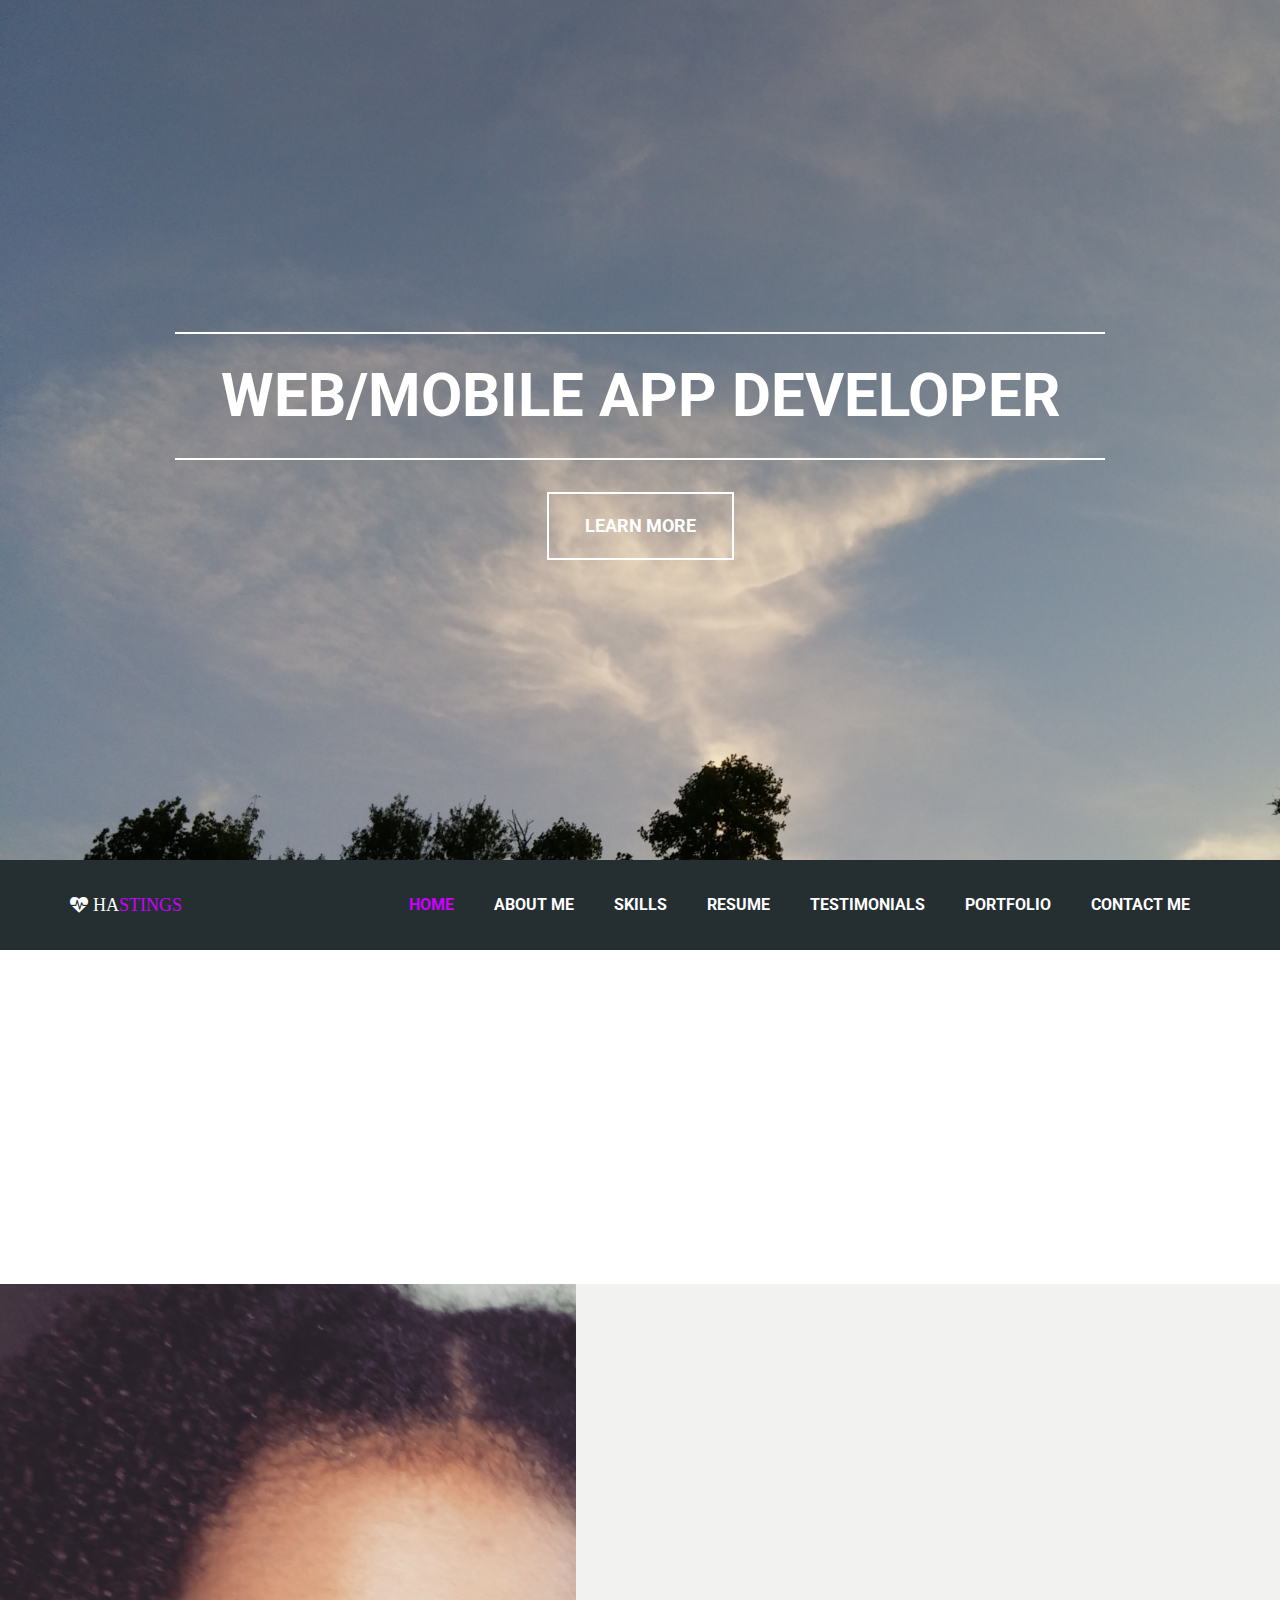
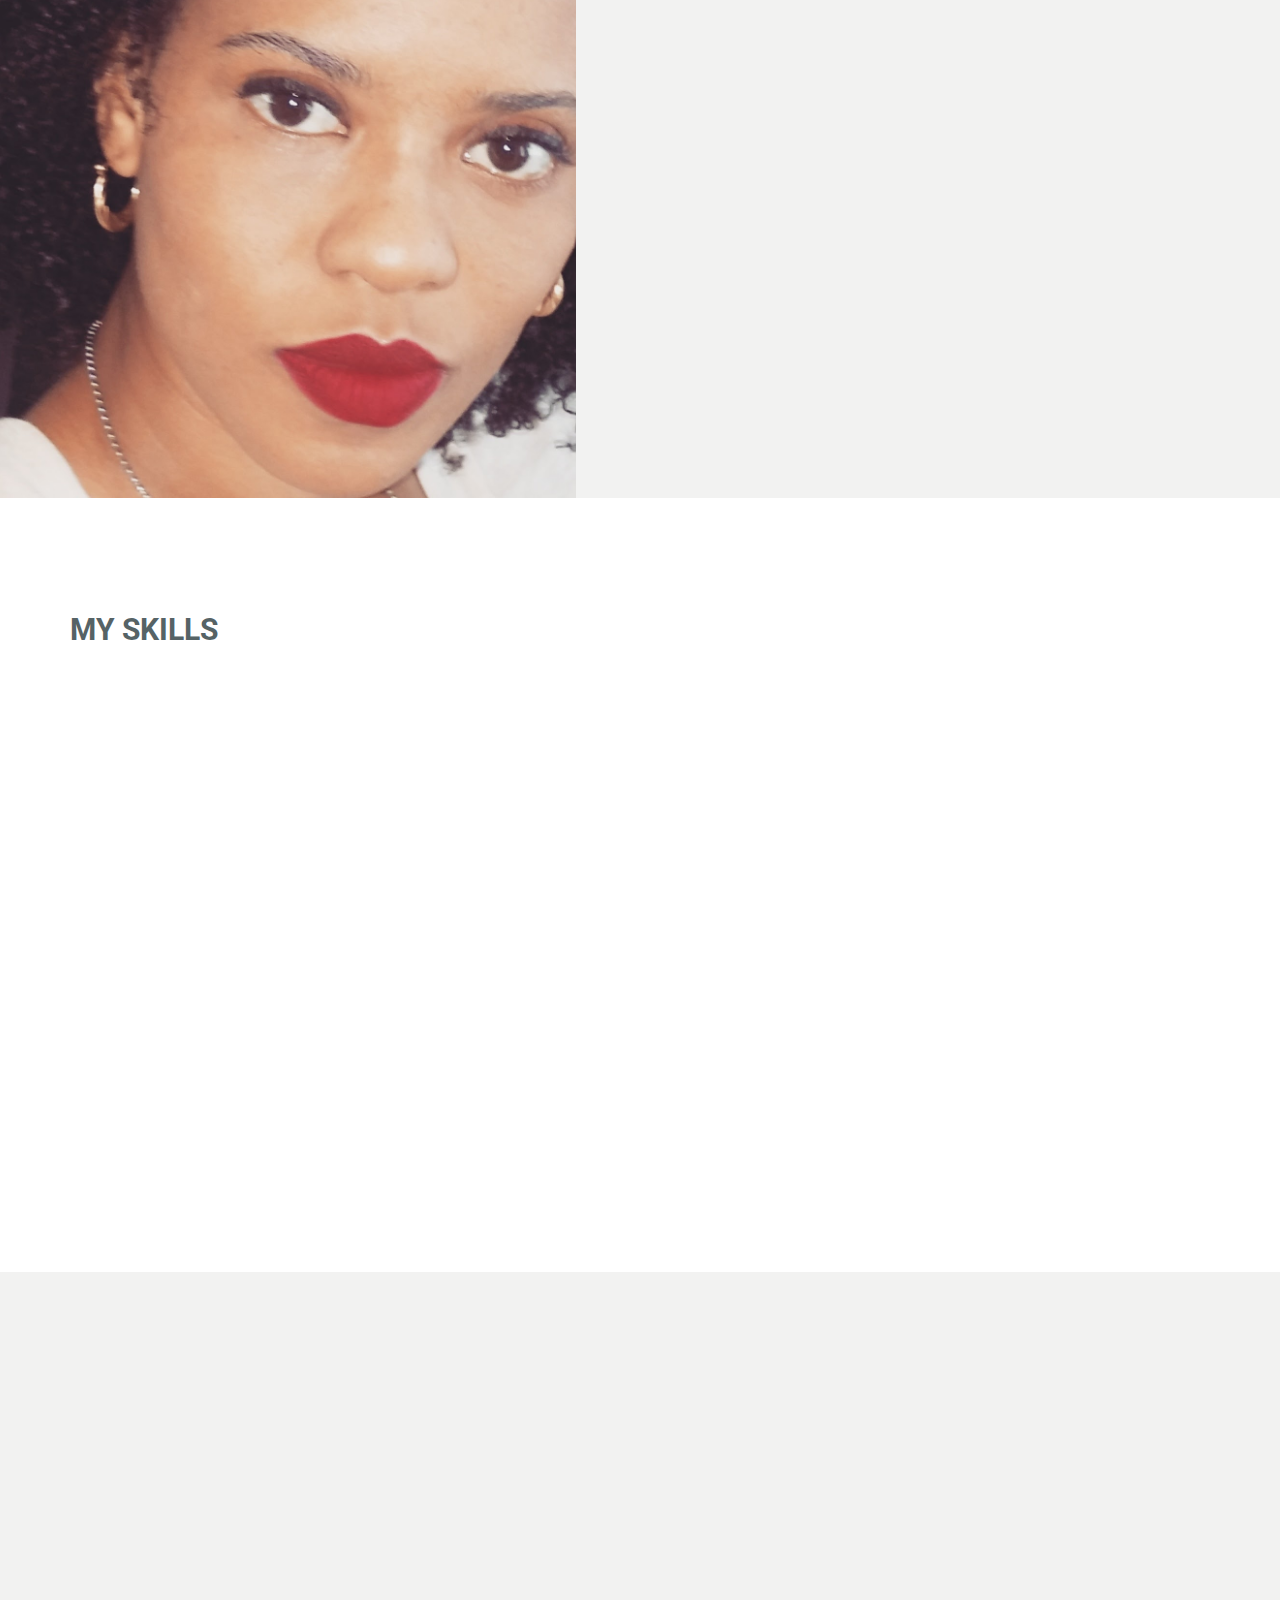
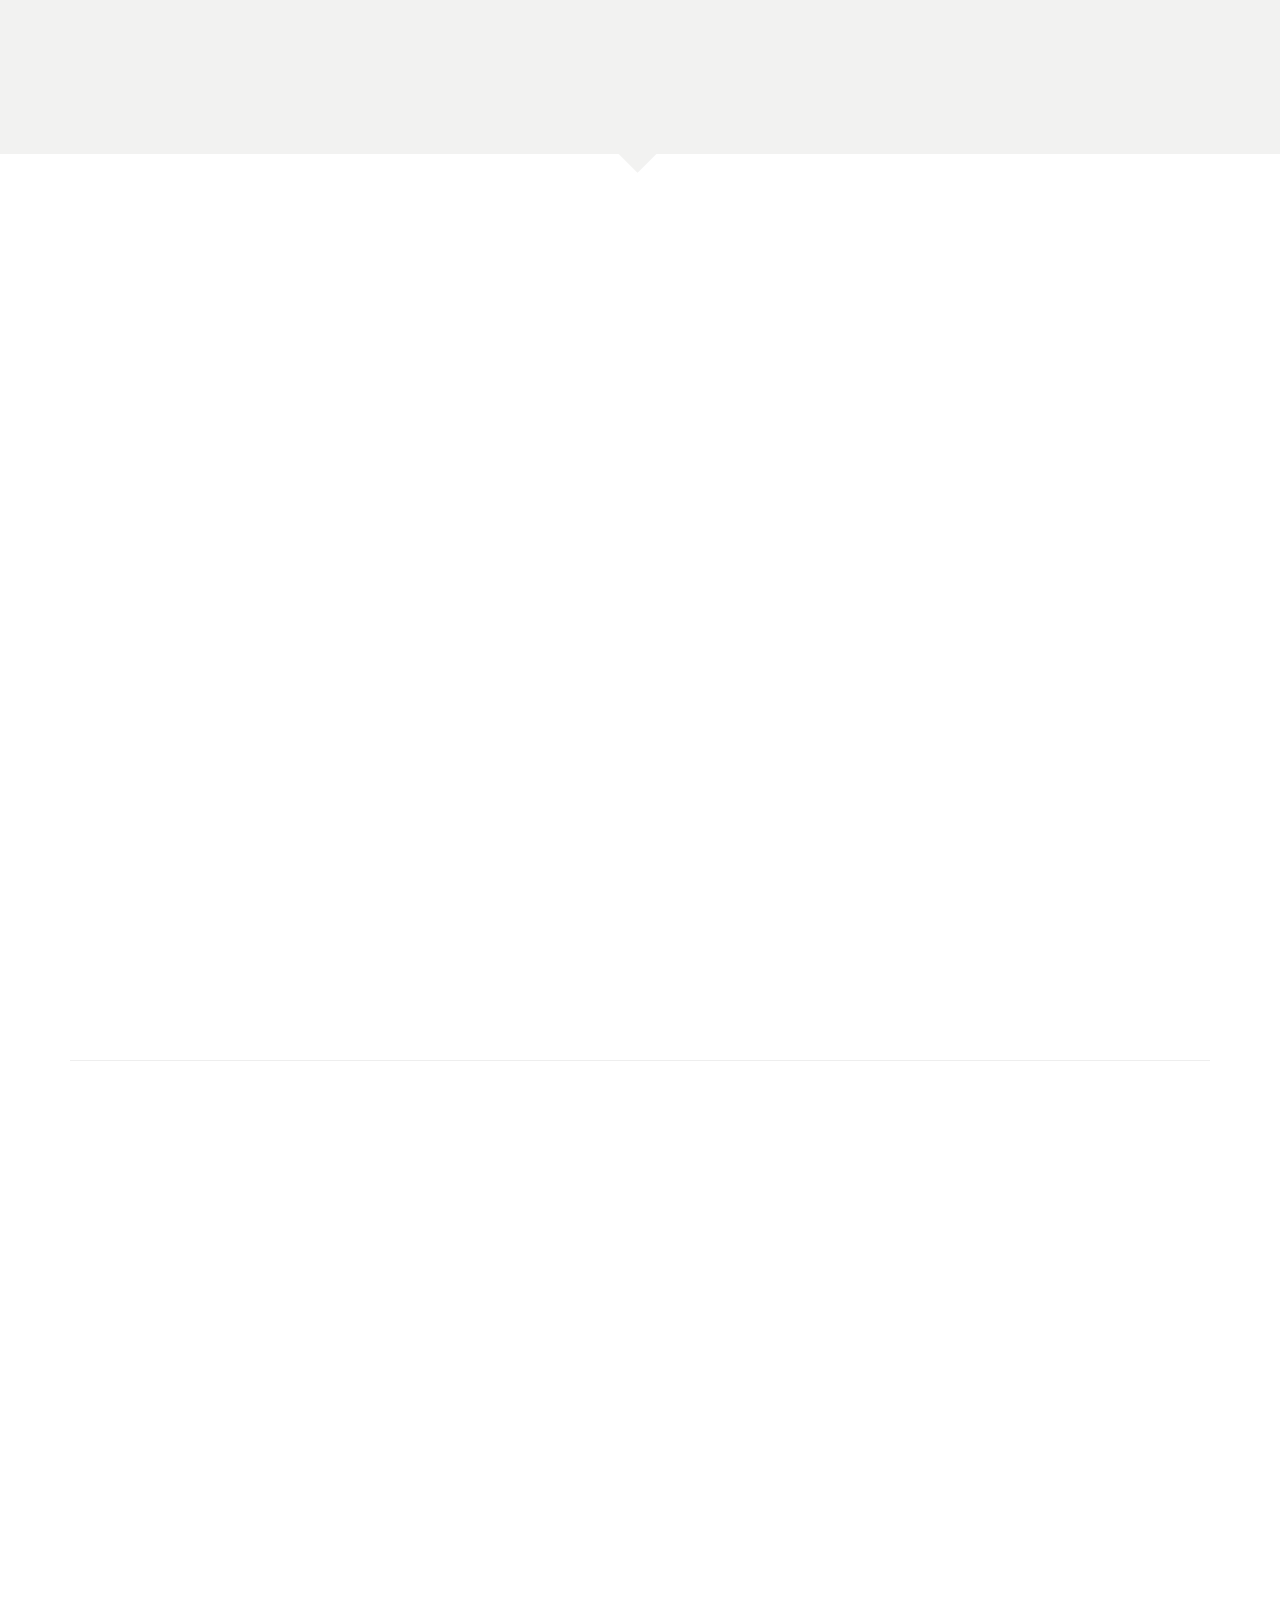
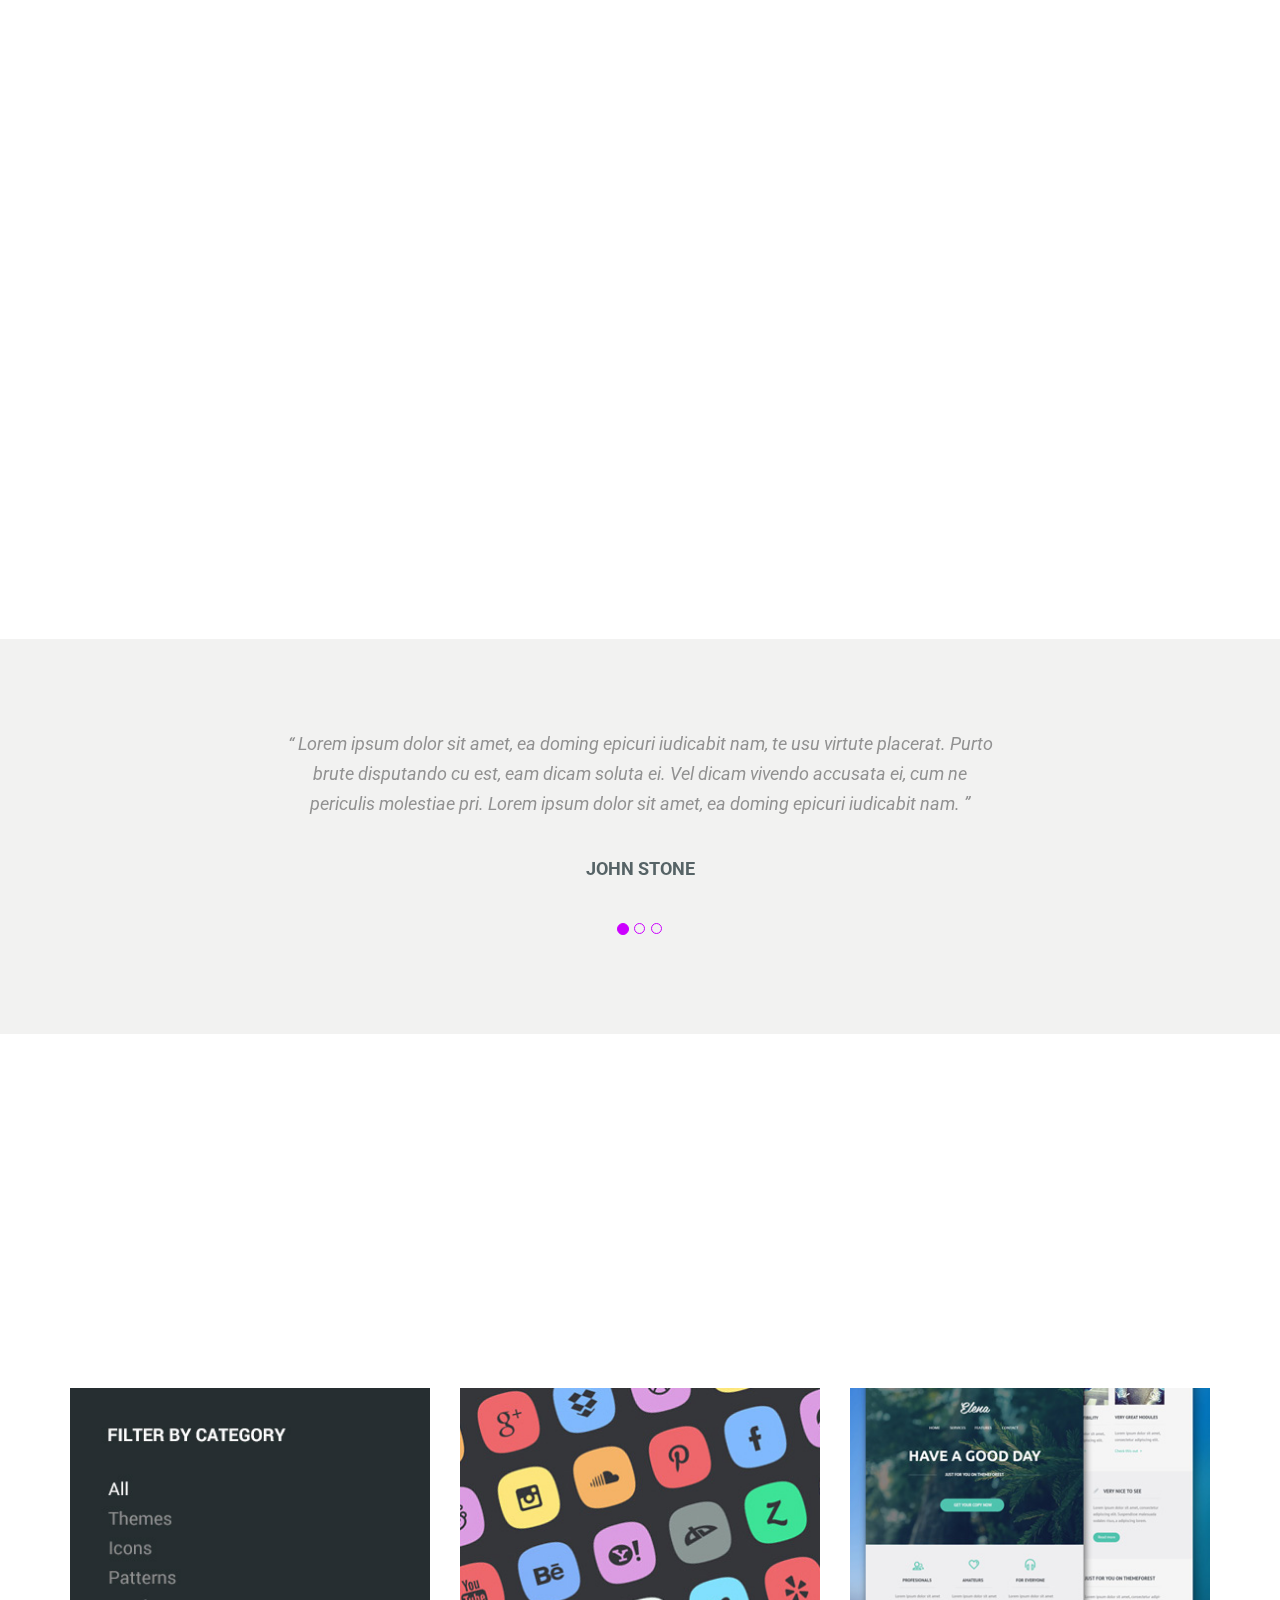
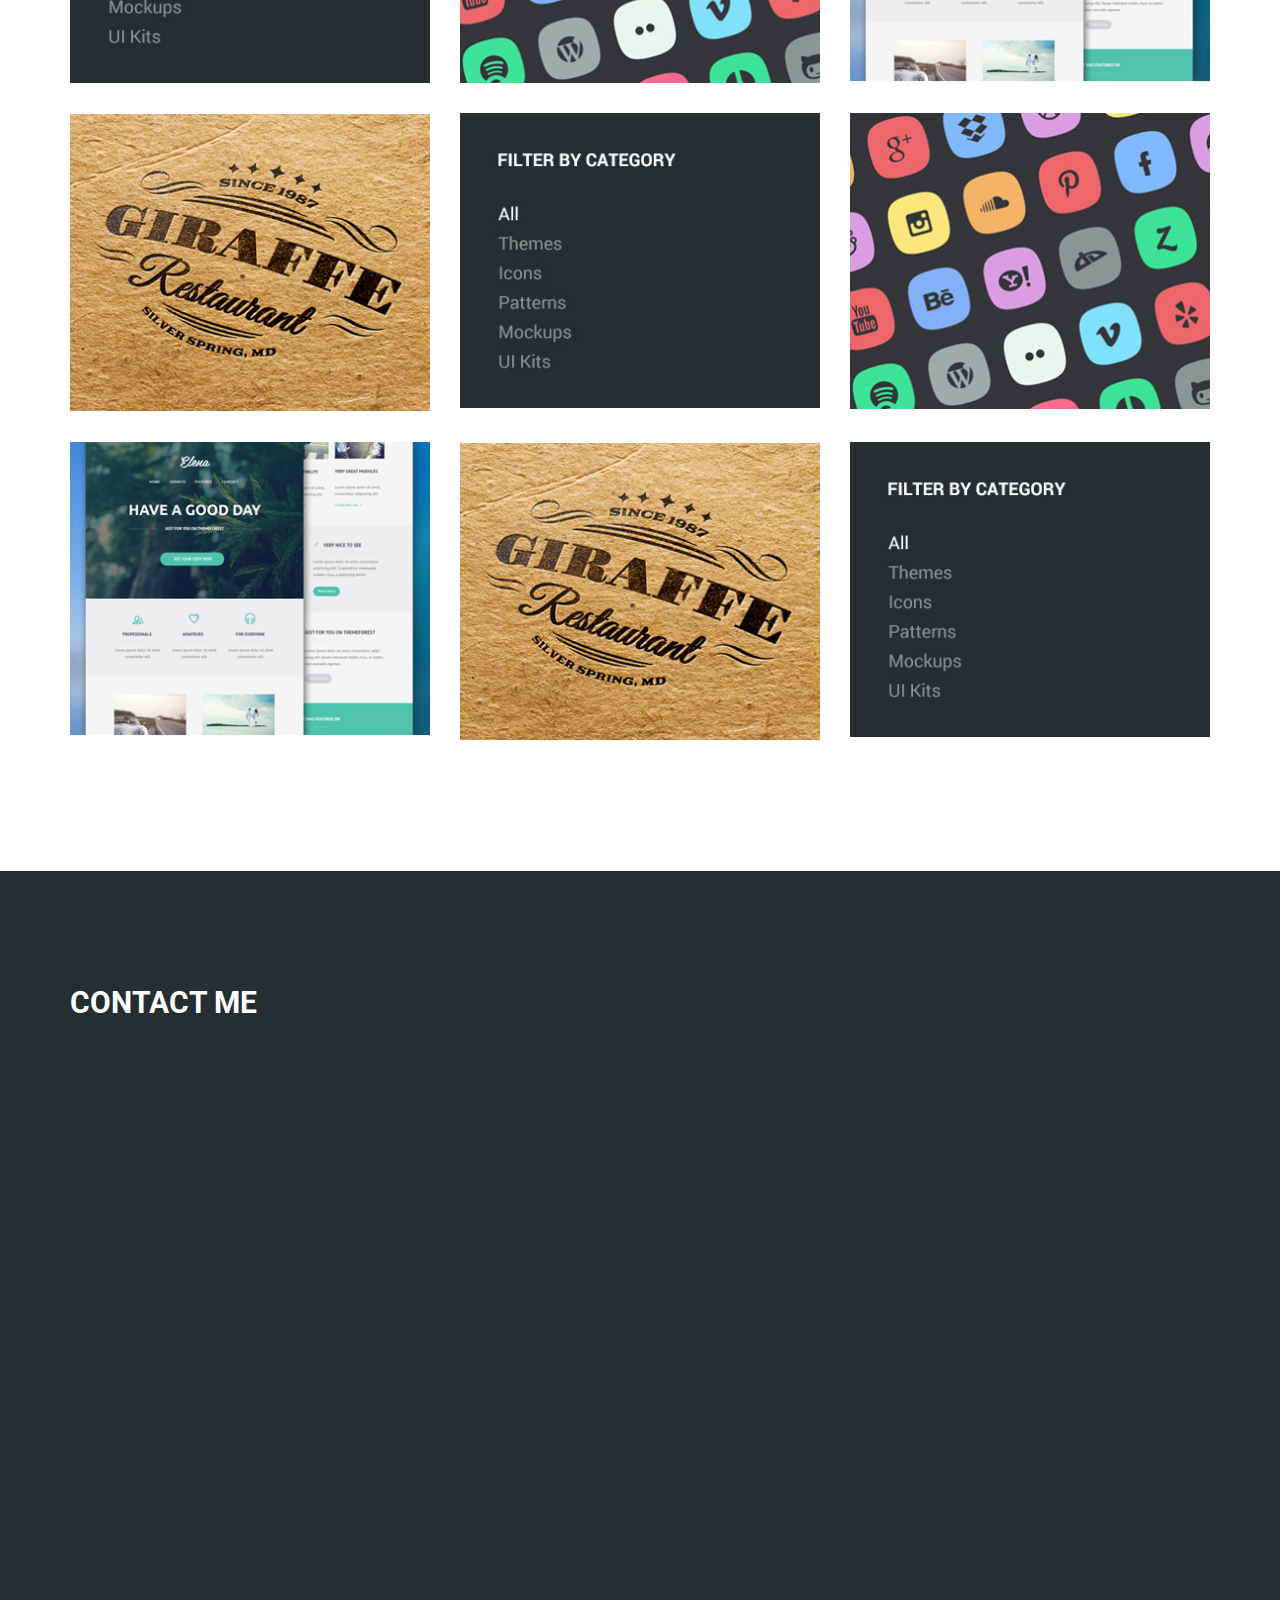
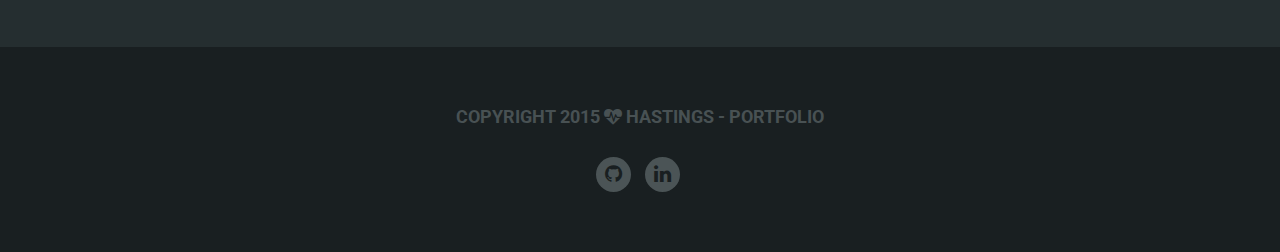
==== index.html @ c8c2007a "adding files" ====
<!DOCTYPE html>
<html lang="en">
  <head>
    <meta charset="utf-8">
    <meta http-equiv="X-UA-Compatible" content="IE=edge">
    
    <title>Focal html5 portfolio Template</title>

    <!-- Mobile Specific Metas
  ================================================== -->
    <meta name="viewport" content="width=device-width, initial-scale=1">

    
    <!-- CSS
  ================================================== -->
    <!-- Bootstrap -->
    <link href="assets/css/bootstrap.min.css" rel="stylesheet">
    <!-- FontAwesome -->
    <link rel="stylesheet" href="css/font-awesome.min.css">
    <!-- Animation -->
    <link rel="stylesheet" href="css/animate.css">
    <!-- Prettyphoto -->
    <link rel="stylesheet" href="css/prettyPhoto.css">
    <!-- Template styles-->
    <link rel="stylesheet" href="css/style.css">
    <!-- Responsive styles-->
    <link rel="stylesheet" href="css/responsive.css">

    <!-- HTML5 shim and Respond.js for IE8 support of HTML5 elements and media queries -->
    <!-- WARNING: Respond.js doesn't work if you view the page via file:// -->
    <!--[if lt IE 9]>
      <script src="https://oss.maxcdn.com/html5shiv/3.7.2/html5shiv.min.js"></script>
      <script src="https://oss.maxcdn.com/respond/1.4.2/respond.min.js"></script>
    <![endif]-->
  </head>
   <body data-spy="scroll" data-target=".main-nav">
    
    <section id="section-banner">
    	<div class="container">
    		<div class="row">
    			<div class="banner-content text-center">
    				<h2 class="title">
	    				<div class="line-top"></div>
	    					Web/Mobile App Developer
						<div class="line-btm"></div>	
    				</h2>

    				<a href="#" class="btn btn-default">Learn More</a>
    			</div>
    		</div>
    	</div>
    </section>

    <!-- section menu start -->

    <section class="section-menu">
    	<div class="navbar navbar-default main-nav" role="navigation" >
    		<div class="container" >
    			<div class="navbar-header">
    				<button class="navbar-toggle collapsed" data-target="#bs-example-navbar-collapse-1" data-toggle="collapse">
    					<span class="sr-only"></span>
    					<span class="icon-bar"></span>
    					<span class="icon-bar"></span>
    					<span class="icon-bar"></span>
    				</button>
				
					<a href="#" class="navbar-brand"> <i class="fa fa-heartbeat" aria-hidden="true"> Ha<span>stings</span></i></a>
    			</div>  <!-- navbar-header end -->
    			<!-- main nav  -->

    			<div class="collapse navbar-collapse navigation" id="bs-example-navbar-collapse-1" role="navigation">
    				<ul class="nav navbar-nav navbar-right">
    					<li class="active"><a href="#section-banner">Home </a></li>
    					<li><a href="#section-profile">About me </a></li>
    					<li><a href="#section-skill">Skills </a></li>
    					<li><a href="#section-resume">Resume </a></li>
    					<li><a href="#section-testimonial">Testimonials </a></li>
    					<li><a href="#section-portfolio">Portfolio </a></li>
    					<li><a href="#section-contact">Contact me </a></li>
    				</ul>
    			</div><!-- /.navbar-collapse -->
    		</div><!-- /.container-fluid -->
    	</div>
    </section>
    <!-- section menu end -->

	<section id="section-overview" class="section-padding">
		<div class="container">
			<div class="row">
				<div class="col-md-4 col-sm-4 wow fadeInDown" data-wow-delay=".2s">
					<div class="overview-box">
						<h3>Values</h3>
						<p>Lorem ipsum dolor sit amet, ea doming until epicuri iudicabit nam, te usu virtute placerat. Purto brute disputando cu est.</p>
					</div>
				</div> <!-- col-md-4 end -->

				<div class="col-md-4 col-sm-4 wow fadeInDown" data-wow-delay=".4s">
					<div class="overview-box">
						<h3>Goals</h3>
						<p>Lorem ipsum dolor sit amet, ea doming until epicuri iudicabit nam, te usu virtute placerat. Purto brute disputando cu est.</p>
					</div>
				</div> <!-- col-md-4 end -->

				<div class="col-md-4 col-sm-4 wow fadeInDown" data-wow-delay=".6s">
					<div class="overview-box">
						<h3>Hobbies</h3>
						<p>Lorem ipsum dolor sit amet, ea doming until epicuri iudicabit nam, te usu virtute placerat. Purto brute disputando cu est.</p>
					</div>
				</div> <!-- col-md-4 end -->
			</div>
		</div>
	</section>
	<!-- section overview end -->

	<!-- section profile start -->

	<section id="section-profile" class="section-padding">
		<div class="profile-bg visible-md visible-lg"></div>
		<div class="container">
			<div class="row">
				<div class="col-md-7 col-sm-12 pull-right">
					<div class="profile-desc wow fadeInRight">
						<h2 class="heading-title">about me</h2>
						<p>Lorem ipsum dolor sit amet, ea doming epicuri iudicabit nam, te usu virtute placerat. Purto brute disputando cu est, eam dicam soluta ei. Vel dicam vivendo accusata ei, cum ne periculis molestiae pri.<br> <br>Lorem ipsum dolor sit amet, ea doming epicuri iudicabit nam, te usu virtute placerat. Purto brute disputando cu est, eam dicam soluta ei.</p>
					</div>
					<div class="row">
						<div class="service-wrapper">
							<div class="service-inner wow fadeInRight" data-wow-delay=".2s">
								<i class="fa fa-globe"></i>
								<div class="service-box">
									<h3>web design</h3>
									<p>Lorem ipsum dolor sit amet, ea doming epicuri iudicabit nam</p>
								</div>
							</div> <!-- service -inner  -->
							<div class="service-inner wow fadeInRight" data-wow-delay=".5s">
								<i class="fa fa-users"></i>
								<div class="service-box">
									<h3>Online marketing</h3>
									<p>Lorem ipsum dolor sit amet, ea doming epicuri iudicabit nam</p>
								</div>
							</div>  <!-- service -inner  -->
							<div class="service-inner wow fadeInRight" data-wow-delay=".8s">
								<i class="fa fa-pencil"></i>
								<div class="service-box">
									<h3>Graphics design</h3>
									<p>Lorem ipsum dolor sit amet, ea doming epicuri iudicabit nam</p>
								</div>
							</div> <!-- service -inner  -->
							<div class="service-inner wow fadeInRight" data-wow-delay="1.1s">
								<i class="fa fa-globe"></i>
								<div class="service-box">
									<h3>Seo</h3>
									<p>Lorem ipsum dolor sit amet, ea doming epicuri iudicabit nam</p>
								</div>
							</div>  <!-- service -inner  -->
						</div>
					</div><!-- row end -->
				</div>
			</div> <!-- row end -->
		</div><!-- container end -->
	</section>
	<!-- section profile end -->

	<!-- section skill start -->

	<section id="section-skill" class="section-padding">
		<div class="container">
			<div class="row">
				<div class="col-md-12">
					<h2 class="heading-title">My skills</h2>
				</div>
				<div class="col-md-6 col-sm-6 wow fadeInLeft">
					<div class="skill-desc">
						<p>Lorem ipsum dolor sit amet, ea doming epicuri iudicabit nam, te usu virtute placerat. Purto brute disputando cu est, eam dicam soluta ei. Vel dicam vivendo accusata ei, cum ne periculis molestiae pri. 
						<br>
						<br>
						Lorem ipsum dolor sit amet, ea doming epicuri iudicabit nam, te usu virtute placerat. Purto brute disputando cu est.</p>

						<a href="#" class="btn btn-default featured">Contact me</a>
					</div>
				</div>

				<div class="col-md-6 col-sm-6 wow fadeInRight" >
					<div class="skill-box wow fadeInDown" data-wow-delay=".2s">
						<label> javascript/jquery</label>
						<div class="progress">
							<div class="progress-bar" role="progress-bar" aria-valuemin="0" aria-valuenow="60" aria-valuemax="100" style="width: 60%;" >
								60%
							</div>
						</div>
					</div>
					<div class="skill-box wow fadeInDown" data-wow-delay=".4s">
						<label> bootstrap</label>
						<div class="progress">
							<div class="progress-bar" role="progress-bar" aria-valuemin="0" aria-valuenow="80" aria-valuemax="100" style="width: 80%;" >
								80%
							</div>
						</div>
					</div>
					<div class="skill-box wow fadeInDown" data-wow-delay=".6s">
						<label> html /css</label>
						<div class="progress">
							<div class="progress-bar" role="progress-bar" aria-valuemin="0" aria-valuenow="90" aria-valuemax="100" style="width: 90%;" >
								90%
							</div>
						</div>
					</div>
					<div class="skill-box wow fadeInDown" data-wow-delay=".8s">
						<label> php / mysql</label>
						<div class="progress">
							<div class="progress-bar" role="progress-bar" aria-valuemin="0" aria-valuenow="70" aria-valuemax="100" style="width: 70%;" >
								70%
							</div>
						</div>
					</div>
				</div>
			</div>
		</div>
	</section>
	<!-- section skill End -->

	<!-- Resume start -->

	<section id="section-resume" class="section-padding">
		<div class="container">
			<div class="row">
				<div class="col-md-12 text-center wow fadeInUp">
					<h2 class="heading-title">Resume</h2>
					<p>Lorem ipsum dolor sit amet, ea doming epicuri iudicabit nam, te usu virtute placerat. Purto brute disputando cu est, eam dicam soluta ei. Vel dicam vivendo accusata ei, cum ne periculis molestiae pri. </p>

					<a href="C:\Users\LaToya\Desktop\portfolio" target="_blank" class="btn btn-default featured">Download Resume</a>
				</div>
			</div>
		</div>
	</section>

	<section id="resume-details" class="section-padding">
		<div class="container">
			<div class="row">
				<div class="col-md-12 wow fadeInLeft">
					<h2 class="heading-title">My education</h2>
				</div>
				<div class="clearfix"></div>
				<div class="col-md-6 col-sm-6 wow fadeInLeft">
					<div class="resume-inner">
						<p>Lorem ipsum dolor sit amet, ea doming epicuri iudicabit nam, te usu virtute placerat. Purto brute disputando cu est, eam dicam soluta ei. Vel dicam vivendo accusata ei, cum ne periculis molestiae pri. 
						<br>
						<br>
						Lorem ipsum dolor sit amet, ea doming epicuri iudicabit nam, te usu virtute placerat. Purto brute disputando cu est.</p>
					</div>
				</div>

				<div class="col-md-6 col-sm-6">
					<div class="resume-desc">
						<div class="resume-box wow fadeInDown" data-wow-delay=".2s">
							<h3 class="resume-title">Graphics design diploma</h3>
							<p class="resume-sub">Reeves College  /  June 2008 - May 2010</p>
							<div class="result">4.0 Gpa</div>

							<hr>

							<p>Lorem ipsum dolor sit amet, ea doming epicuri iudicabit nam, te usu virtute placerat. Purto brute disputando cu est, eam dicam soluta ei. Vel dicam vivendo accusata ei.</p>
						</div>

						<div class="resume-box wow fadeInDown" data-wow-delay=".6s">
							<h3 class="resume-title">CIT Diploma</h3>
							<p class="resume-sub">Lethbridge College  /  June 2006 - May 2008</p>
							<div class="result">4.0 Gpa</div>

							<hr>

							<p>Lorem ipsum dolor sit amet, ea doming epicuri iudicabit nam, te usu virtute placerat. Purto brute disputando cu est, eam dicam soluta ei. Vel dicam vivendo accusata ei.</p>
						</div>
					</div>
				</div>
			</div><!-- row end -->

			<hr>
			

			<div class="row">
				<div class="col-md-12 wow fadeInLeft">
					<h2 class="heading-title">Work Experience</h2>
				</div>

				<div class="col-md-6 col-sm-6 wow fadeInLeft">
					<div class="resume-inner">
						<p>Lorem ipsum dolor sit amet, ea doming epicuri iudicabit nam, te usu virtute placerat. Purto brute disputando cu est, eam dicam soluta ei. Vel dicam vivendo accusata ei, cum ne periculis molestiae pri. 
						<br>
						<br>
						Lorem ipsum dolor sit amet, ea doming epicuri iudicabit nam, te usu virtute placerat. Purto brute disputando cu est.</p>
					</div>
				</div>

				<div class="col-md-6 col-sm-6">
					<div class="resume-desc">
						<div class="resume-box wow fadeInDown" data-wow-delay=".2s">
							<h3 class="resume-title">Lead WEb Designer</h3>
							<p class="resume-sub">ABC Company, Saskatoon  /  June 2011 - Present</p>
							<div class="year">3 years</div>

							<hr>

							<p>Lorem ipsum dolor sit amet, ea doming epicuri iudicabit nam, te usu virtute placerat. Purto brute disputando cu est, eam dicam soluta ei. Vel dicam vivendo accusata ei.</p>
						</div>
						<div class="resume-box wow fadeInDown" data-wow-delay=".4s">
							<h3 class="resume-title">Junior Designer</h3>
							<p class="resume-sub">XYZ Company, Lethbridge  /  June 2008 - May 2009</p>
							<div class="year">1 years</div>

							<hr>

							<p>Lorem ipsum dolor sit amet, ea doming epicuri iudicabit nam, te usu virtute placerat. Purto brute disputando cu est, eam dicam soluta ei. Vel dicam vivendo accusata ei.</p>
						</div>
						<div class="resume-box last wow fadeInDown" data-wow-delay=".7s">
							<h3 class="resume-title">Web Developer</h3>
							<p class="resume-sub">The Company, Lethbridge  /  June 2007 - May 2008</p>
							<div class="year">1 years</div>

							<hr>

							<p>Lorem ipsum dolor sit amet, ea doming epicuri iudicabit nam, te usu virtute placerat. Purto brute disputando cu est, eam dicam soluta ei. Vel dicam vivendo accusata ei.</p>
						</div>
					</div>
				</div>
			</div><!-- row end -->
		</div>  <!-- container end -->
	</section>
	<!-- Resume end -->

	<!-- section testimonial start -->

	<section id="section-testimonial" class="section-padding">
		<div class="container">
			<div class="row">
				<div class="col-md-12">
					<div class="carousel slide text-center" id="testimonial-carousel">
						 <ol class="carousel-indicators">
						    <li data-target="#testimonial-carousel" data-slide-to="0" class="active"></li>
						    <li data-target="#testimonial-carousel" data-slide-to="1"></li>
						    <li data-target="#testimonial-carousel" data-slide-to="2"></li>
						  </ol>
						<div class="carousel-inner">
							<div class="item active">
								<p>“ Lorem ipsum dolor sit amet, ea doming epicuri iudicabit nam, te usu virtute placerat. Purto brute disputando cu est, eam dicam soluta ei. Vel dicam vivendo accusata ei, cum ne periculis molestiae pri. Lorem ipsum dolor sit amet, ea doming epicuri iudicabit nam. ”</p>

								<h4 class="client-name">John Stone</h4>
							</div>
							<div class="item">
								<p>“ Lorem ipsum dolor sit amet, ea doming epicuri iudicabit nam, te usu virtute placerat. Purto brute disputando cu est, eam dicam soluta ei. Vel dicam vivendo accusata ei, cum ne periculis molestiae pri. Lorem ipsum dolor sit amet, ea doming epicuri iudicabit nam. ”</p>

								<h4 class="client-name">John Stone</h4>
							</div>
							<div class="item ">
								<p>“ Lorem ipsum dolor sit amet, ea doming epicuri iudicabit nam, te usu virtute placerat. Purto brute disputando cu est, eam dicam soluta ei. Vel dicam vivendo accusata ei, cum ne periculis molestiae pri. Lorem ipsum dolor sit amet, ea doming epicuri iudicabit nam. ”</p>

								<h4 class="client-name">John Stone</h4>
							</div>
						</div>
					</div>
				</div>
			</div>
		</div>
	</section>
	<!-- section testimonial end -->

	<!-- section portfolio start -->

	<section id="section-portfolio" class="section-padding">
		<div class="container">
			<div class="row">
				<div class="col-md-12 text-center wow fadeInUp">
					<div class="section-heading">
						<h2 class="heading-title">portfolio</h2>
						<p>Lorem ipsum dolor sit amet, ea doming epicuri iudicabit nam, te usu virtute placerat. Purto brute disputando cu est, eam dicam soluta ei. Vel dicam vivendo accusata ei, cum ne periculis molestiae pri. </p>
					</div>
				</div>
			</div>

			<div class="row">
				<div class="col-md-4 col-sm-4">
					<div class="portfolio-box">
						<img src="images/portfolio/port1.jpg" alt="" class="img-responsive">
						<div class="image-overlay text-center">
							<a href="images/portfolio/port1.jpg" data-rel="prettyPhoto"><i class="fa fa-search"></i></a>
						</div>
					</div>
				</div> <!-- col-md-4 end -->
				<div class="col-md-4 col-sm-4">
					<div class="portfolio-box">
						<img src="images/portfolio/port2.jpg" alt="" class="img-responsive">
						<div class="image-overlay text-center">
							<a href="images/portfolio/port2.jpg" data-rel="prettyPhoto"><i class="fa fa-search"></i></a>
						</div>
					</div>
				</div> <!-- col-md-4 end -->
				<div class="col-md-4 col-sm-4">
					<div class="portfolio-box">
						<img src="images/portfolio/port3.jpg" alt="" class="img-responsive">
						<div class="image-overlay text-center">
							<a href="images/portfolio/port3.jpg" data-rel="prettyPhoto"><i class="fa fa-search"></i></a>
						</div>
					</div>
				</div> <!-- col-md-4 end 3step-->
				<div class="clearfix"></div>
				<div class="col-md-4 col-sm-4">
					<div class="portfolio-box">
						<img src="images/portfolio/port4.jpg" alt="" class="img-responsive">
						<div class="image-overlay text-center">
							<a href="images/portfolio/port4.jpg" data-rel="prettyPhoto"><i class="fa fa-search"></i></a>
						</div>
					</div>
				</div> <!-- col-md-4 end -->
				<div class="col-md-4 col-sm-4">
					<div class="portfolio-box">
						<img src="images/portfolio/port1.jpg" alt="" class="img-responsive">
						<div class="image-overlay text-center">
							<a href="images/portfolio/port1.jpg" data-rel="prettyPhoto"><i class="fa fa-search"></i></a>
						</div>
					</div>
				</div> <!-- col-md-4 end -->
				<div class="col-md-4 col-sm-4">
					<div class="portfolio-box">
						<img src="images/portfolio/port2.jpg" alt="" class="img-responsive">
						<div class="image-overlay text-center">
							<a href="images/portfolio/port2.jpg" data-rel="prettyPhoto"><i class="fa fa-search"></i></a>
						</div>
					</div>
				</div> <!-- col-md-4 end 6 step -->
				<div class="clearfix"></div>

				<div class="col-md-4 col-sm-4">
					<div class="portfolio-box">
						<img src="images/portfolio/port3.jpg" alt="" class="img-responsive">
						<div class="image-overlay text-center">
							<a href="images/portfolio/port3.jpg" data-rel="prettyPhoto"><i class="fa fa-search"></i></a>
						</div>
					</div>
				</div> <!-- col-md-4 end -->
				<div class="col-md-4 col-sm-4">
					<div class="portfolio-box">
						<img src="images/portfolio/port4.jpg" alt="" class="img-responsive">
						<div class="image-overlay text-center">
							<a href="images/portfolio/port4.jpg" data-rel="prettyPhoto"><i class="fa fa-search"></i></a>
						</div>
					</div>
				</div> <!-- col-md-4 end -->
				<div class="col-md-4 col-sm-4">
					<div class="portfolio-box">
						<img src="images/portfolio/port1.jpg" alt="" class="img-responsive">
						<div class="image-overlay text-center">
							<a href="images/portfolio/port1.jpg" data-rel="prettyPhoto"><i class="fa fa-search"></i></a>
						</div>
					</div>
				</div> <!-- col-md-4 end -->
			</div>
		</div>
	</section>
	<!-- section portfolio endt -->

	<!-- section contact start -->

	<section id="section-contact" class="section-padding">
		<div class="container">
			<div class="row">
				<div class="col-md-12">
					<h2 class="heading-title">Contact me</h2>
				</div>
			</div>
			<div class="row">
				<div class="col-md-6 col-sm-6 wow fadeInLeft">
					<div class="contact-left">
						<p>If you have any questions or would like to send me feedback, I'd like to hear from you.</p>
						<br>
						<ul>
							<li><span>Email :</span> <a> latoya.hastings614@yahoo.com</a></li>
							<li><span>Phone :</span> <a> (470) 429-9150 </a></li>
						</ul>
					</div>
				</div>

				<div class="col-md-6 col-sm-6 wow fadeInRight">
					<div class="contact-form">
						<form class="contact-box">
							<div class="form-group">
								<label>Name*</label>
								<input type="text" class="form-control">
							</div>

							<div class="form-group">
								<label>Email address*</label>
								<input type="text" class="form-control">
							</div>

							<div class="form-group">
								<label>Message*</label>
								<input type="text" class="form-control">
							</div>
						</form>

						<div class="row">
							<div class="col-md-12">
								<a href="#" class="btn btn-default">Contact me</a>
							</div>
						</div>
					</div>
				</div>
			</div>
		</div>
	</section>
	<!-- section contact end -->

	<footer id="section-footer">
		<div class="container">
			<div class="row">
				<div class="col-md-12 text-center">
					<h4>Copyright 2015 <i class="fa fa-heartbeat" aria-hidden="true"> </i> Hastings - Portfolio</h4>

					<ul class="socail-link list-inline">
						<li><a href="https://github.com/llrich30032" target="_blank"><i class="fa fa-github" title="GitHub"></i></a></li>
						<li><a href="https://www.linkedin.com/home?trk=nav_responsive_tab_home" target="_blank"><i class="fa fa-linkedin" title="LinkedIn"></i></a></li>
					</ul>
				</div>
			</div>
		</div>
	</footer>

    <!-- jQuery (necessary for Bootstrap's JavaScript plugins) -->
    <script src="https://ajax.googleapis.com/ajax/libs/jquery/1.11.2/jquery.min.js"></script>
    <!-- Include all compiled plugins (below), or include individual files as needed -->
    <!-- initialize jQuery Library -->
    <script type="text/javascript" src="js/jquery.js"></script>
    <!-- Bootstrap jQuery -->
    <script type="text/javascript" src="assets/js/bootstrap.min.js"></script>
    <!-- PrettyPhoto -->
    <script type="text/javascript" src="js/jquery.prettyPhoto.js"></script>
    <!-- Wow Animation -->
    <script type="text/javascript" src="js/wow.min.js"></script>
    <!-- singlepagenav -->
    <script src="js/jquery.singlePageNav.js"></script>
    <!-- Eeasing -->
    <script type="text/javascript" src="js/jquery.easing.1.3.js"></script>
    <!-- Sticky Menu -->
    <script src="js/jquery.sticky.js"></script>
    <script type="text/javascript" src="js/custom.js"></script>
    <!-- Google Map API Key Source -->
    <script src="http://maps.google.com/maps/api/js?sensor=false"></script>
	<script>
		 $(".main-nav").sticky();
	</script>

	<script> 
        new WOW().init();
    
    </script>
  </body>
</html>
---- css/prettyPhoto.css ----
div.pp_default .pp_top,div.pp_default .pp_top .pp_middle,div.pp_default .pp_top .pp_left,div.pp_default .pp_top .pp_right,div.pp_default .pp_bottom,div.pp_default .pp_bottom .pp_left,div.pp_default .pp_bottom .pp_middle,div.pp_default .pp_bottom .pp_right{height:13px}
div.pp_default .pp_top .pp_left{background:url(../images/prettyPhoto/default/sprite.png) -78px -93px no-repeat}
div.pp_default .pp_top .pp_middle{background:url(../images/prettyPhoto/default/sprite_x.png) top left repeat-x}
div.pp_default .pp_top .pp_right{background:url(../images/prettyPhoto/default/sprite.png) -112px -93px no-repeat}
div.pp_default .pp_content .ppt{color:#f8f8f8}
div.pp_default .pp_content_container .pp_left{background:url(../images/prettyPhoto/default/sprite_y.png) -7px 0 repeat-y;padding-left:13px}
div.pp_default .pp_content_container .pp_right{background:url(../images/prettyPhoto/default/sprite_y.png) top right repeat-y;padding-right:13px}
div.pp_default .pp_next:hover{background:url(../images/prettyPhoto/default/sprite_next.png) center right no-repeat;cursor:pointer}
div.pp_default .pp_previous:hover{background:url(../images/prettyPhoto/default/sprite_prev.png) center left no-repeat;cursor:pointer}
div.pp_default .pp_expand{background:url(../images/prettyPhoto/default/sprite.png) 0 -29px no-repeat;cursor:pointer;width:28px;height:28px}
div.pp_default .pp_expand:hover{background:url(../images/prettyPhoto/default/sprite.png) 0 -56px no-repeat;cursor:pointer}
div.pp_default .pp_contract{background:url(../images/prettyPhoto/default/sprite.png) 0 -84px no-repeat;cursor:pointer;width:28px;height:28px}
div.pp_default .pp_contract:hover{background:url(../images/prettyPhoto/default/sprite.png) 0 -113px no-repeat;cursor:pointer}
div.pp_default .pp_close{width:30px;height:30px;background:url(../images/prettyPhoto/default/sprite.png) 2px 1px no-repeat;cursor:pointer}
div.pp_default .pp_gallery ul li a{background:url(../images/prettyPhoto/default/default_thumb.png) center center #f8f8f8;border:1px solid #aaa}
div.pp_default .pp_social{margin-top:7px}
div.pp_default .pp_gallery a.pp_arrow_previous,div.pp_default .pp_gallery a.pp_arrow_next{position:static;left:auto}
div.pp_default .pp_nav .pp_play,div.pp_default .pp_nav .pp_pause{background:url(../images/prettyPhoto/default/sprite.png) -51px 1px no-repeat;height:30px;width:30px}
div.pp_default .pp_nav .pp_pause{background-position:-51px -29px}
div.pp_default a.pp_arrow_previous,div.pp_default a.pp_arrow_next{background:url(../images/prettyPhoto/default/sprite.png) -31px -3px no-repeat;height:20px;width:20px;margin:4px 0 0}
div.pp_default a.pp_arrow_next{left:52px;background-position:-82px -3px}
div.pp_default .pp_content_container .pp_details{margin-top:5px}
div.pp_default .pp_nav{clear:none;height:30px;width:110px;position:relative}
div.pp_default .pp_nav .currentTextHolder{font-family:Georgia;font-style:italic;color:#999;font-size:11px;left:75px;line-height:25px;position:absolute;top:2px;margin:0;padding:0 0 0 10px}
div.pp_default .pp_close:hover,div.pp_default .pp_nav .pp_play:hover,div.pp_default .pp_nav .pp_pause:hover,div.pp_default .pp_arrow_next:hover,div.pp_default .pp_arrow_previous:hover{opacity:0.7}
div.pp_default .pp_description{font-size:11px;font-weight:700;line-height:14px;margin:5px 50px 5px 0}
div.pp_default .pp_bottom .pp_left{background:url(../images/prettyPhoto/default/sprite.png) -78px -127px no-repeat}
div.pp_default .pp_bottom .pp_middle{background:url(../images/prettyPhoto/default/sprite_x.png) bottom left repeat-x}
div.pp_default .pp_bottom .pp_right{background:url(../images/prettyPhoto/default/sprite.png) -112px -127px no-repeat}
div.pp_default .pp_loaderIcon{background:url(../images/prettyPhoto/default/loader.gif) center center no-repeat}
div.light_rounded .pp_top .pp_left{background:url(../images/prettyPhoto/light_rounded/sprite.png) -88px -53px no-repeat}
div.light_rounded .pp_top .pp_right{background:url(../images/prettyPhoto/light_rounded/sprite.png) -110px -53px no-repeat}
div.light_rounded .pp_next:hover{background:url(../images/prettyPhoto/light_rounded/btnNext.png) center right no-repeat;cursor:pointer}
div.light_rounded .pp_previous:hover{background:url(../images/prettyPhoto/light_rounded/btnPrevious.png) center left no-repeat;cursor:pointer}
div.light_rounded .pp_expand{background:url(../images/prettyPhoto/light_rounded/sprite.png) -31px -26px no-repeat;cursor:pointer}
div.light_rounded .pp_expand:hover{background:url(../images/prettyPhoto/light_rounded/sprite.png) -31px -47px no-repeat;cursor:pointer}
div.light_rounded .pp_contract{background:url(../images/prettyPhoto/light_rounded/sprite.png) 0 -26px no-repeat;cursor:pointer}
div.light_rounded .pp_contract:hover{background:url(../images/prettyPhoto/light_rounded/sprite.png) 0 -47px no-repeat;cursor:pointer}
div.light_rounded .pp_close{width:75px;height:22px;background:url(../images/prettyPhoto/light_rounded/sprite.png) -1px -1px no-repeat;cursor:pointer}
div.light_rounded .pp_nav .pp_play{background:url(../images/prettyPhoto/light_rounded/sprite.png) -1px -100px no-repeat;height:15px;width:14px}
div.light_rounded .pp_nav .pp_pause{background:url(../images/prettyPhoto/light_rounded/sprite.png) -24px -100px no-repeat;height:15px;width:14px}
div.light_rounded .pp_arrow_previous{background:url(../images/prettyPhoto/light_rounded/sprite.png) 0 -71px no-repeat}
div.light_rounded .pp_arrow_next{background:url(../images/prettyPhoto/light_rounded/sprite.png) -22px -71px no-repeat}
div.light_rounded .pp_bottom .pp_left{background:url(../images/prettyPhoto/light_rounded/sprite.png) -88px -80px no-repeat}
div.light_rounded .pp_bottom .pp_right{background:url(../images/prettyPhoto/light_rounded/sprite.png) -110px -80px no-repeat}
div.dark_rounded .pp_top .pp_left{background:url(../images/prettyPhoto/dark_rounded/sprite.png) -88px -53px no-repeat}
div.dark_rounded .pp_top .pp_right{background:url(../images/prettyPhoto/dark_rounded/sprite.png) -110px -53px no-repeat}
div.dark_rounded .pp_content_container .pp_left{background:url(../images/prettyPhoto/dark_rounded/contentPattern.png) top left repeat-y}
div.dark_rounded .pp_content_container .pp_right{background:url(../images/prettyPhoto/dark_rounded/contentPattern.png) top right repeat-y}
div.dark_rounded .pp_next:hover{background:url(../images/prettyPhoto/dark_rounded/btnNext.png) center right no-repeat;cursor:pointer}
div.dark_rounded .pp_previous:hover{background:url(../images/prettyPhoto/dark_rounded/btnPrevious.png) center left no-repeat;cursor:pointer}
div.dark_rounded .pp_expand{background:url(../images/prettyPhoto/dark_rounded/sprite.png) -31px -26px no-repeat;cursor:pointer}
div.dark_rounded .pp_expand:hover{background:url(../images/prettyPhoto/dark_rounded/sprite.png) -31px -47px no-repeat;cursor:pointer}
div.dark_rounded .pp_contract{background:url(../images/prettyPhoto/dark_rounded/sprite.png) 0 -26px no-repeat;cursor:pointer}
div.dark_rounded .pp_contract:hover{background:url(../images/prettyPhoto/dark_rounded/sprite.png) 0 -47px no-repeat;cursor:pointer}
div.dark_rounded .pp_close{width:75px;height:22px;background:url(../images/prettyPhoto/dark_rounded/sprite.png) -1px -1px no-repeat;cursor:pointer}
div.dark_rounded .pp_description{margin-right:85px;color:#fff}
div.dark_rounded .pp_nav .pp_play{background:url(../images/prettyPhoto/dark_rounded/sprite.png) -1px -100px no-repeat;height:15px;width:14px}
div.dark_rounded .pp_nav .pp_pause{background:url(../images/prettyPhoto/dark_rounded/sprite.png) -24px -100px no-repeat;height:15px;width:14px}
div.dark_rounded .pp_arrow_previous{background:url(../images/prettyPhoto/dark_rounded/sprite.png) 0 -71px no-repeat}
div.dark_rounded .pp_arrow_next{background:url(../images/prettyPhoto/dark_rounded/sprite.png) -22px -71px no-repeat}
div.dark_rounded .pp_bottom .pp_left{background:url(../images/prettyPhoto/dark_rounded/sprite.png) -88px -80px no-repeat}
div.dark_rounded .pp_bottom .pp_right{background:url(../images/prettyPhoto/dark_rounded/sprite.png) -110px -80px no-repeat}
div.dark_rounded .pp_loaderIcon{background:url(../images/prettyPhoto/dark_rounded/loader.gif) center center no-repeat}
div.dark_square .pp_left,div.dark_square .pp_middle,div.dark_square .pp_right,div.dark_square .pp_content{background:#000}
div.dark_square .pp_description{color:#fff;margin:0 85px 0 0}
div.dark_square .pp_loaderIcon{background:url(../images/prettyPhoto/dark_square/loader.gif) center center no-repeat}
div.dark_square .pp_expand{background:url(../images/prettyPhoto/dark_square/sprite.png) -31px -26px no-repeat;cursor:pointer}
div.dark_square .pp_expand:hover{background:url(../images/prettyPhoto/dark_square/sprite.png) -31px -47px no-repeat;cursor:pointer}
div.dark_square .pp_contract{background:url(../images/prettyPhoto/dark_square/sprite.png) 0 -26px no-repeat;cursor:pointer}
div.dark_square .pp_contract:hover{background:url(../images/prettyPhoto/dark_square/sprite.png) 0 -47px no-repeat;cursor:pointer}
div.dark_square .pp_close{width:75px;height:22px;background:url(../images/prettyPhoto/dark_square/sprite.png) -1px -1px no-repeat;cursor:pointer}
div.dark_square .pp_nav{clear:none}
div.dark_square .pp_nav .pp_play{background:url(../images/prettyPhoto/dark_square/sprite.png) -1px -100px no-repeat;height:15px;width:14px}
div.dark_square .pp_nav .pp_pause{background:url(../images/prettyPhoto/dark_square/sprite.png) -24px -100px no-repeat;height:15px;width:14px}
div.dark_square .pp_arrow_previous{background:url(../images/prettyPhoto/dark_square/sprite.png) 0 -71px no-repeat}
div.dark_square .pp_arrow_next{background:url(../images/prettyPhoto/dark_square/sprite.png) -22px -71px no-repeat}
div.dark_square .pp_next:hover{background:url(../images/prettyPhoto/dark_square/btnNext.png) center right no-repeat;cursor:pointer}
div.dark_square .pp_previous:hover{background:url(../images/prettyPhoto/dark_square/btnPrevious.png) center left no-repeat;cursor:pointer}
div.light_square .pp_expand{background:url(../images/prettyPhoto/light_square/sprite.png) -31px -26px no-repeat;cursor:pointer}
div.light_square .pp_expand:hover{background:url(../images/prettyPhoto/light_square/sprite.png) -31px -47px no-repeat;cursor:pointer}
div.light_square .pp_contract{background:url(../images/prettyPhoto/light_square/sprite.png) 0 -26px no-repeat;cursor:pointer}
div.light_square .pp_contract:hover{background:url(../images/prettyPhoto/light_square/sprite.png) 0 -47px no-repeat;cursor:pointer}
div.light_square .pp_close{width:75px;height:22px;background:url(../images/prettyPhoto/light_square/sprite.png) -1px -1px no-repeat;cursor:pointer}
div.light_square .pp_nav .pp_play{background:url(../images/prettyPhoto/light_square/sprite.png) -1px -100px no-repeat;height:15px;width:14px}
div.light_square .pp_nav .pp_pause{background:url(../images/prettyPhoto/light_square/sprite.png) -24px -100px no-repeat;height:15px;width:14px}
div.light_square .pp_arrow_previous{background:url(../images/prettyPhoto/light_square/sprite.png) 0 -71px no-repeat}
div.light_square .pp_arrow_next{background:url(../images/prettyPhoto/light_square/sprite.png) -22px -71px no-repeat}
div.light_square .pp_next:hover{background:url(../images/prettyPhoto/light_square/btnNext.png) center right no-repeat;cursor:pointer}
div.light_square .pp_previous:hover{background:url(../images/prettyPhoto/light_square/btnPrevious.png) center left no-repeat;cursor:pointer}
div.facebook .pp_top .pp_left{background:url(../images/prettyPhoto/facebook/sprite.png) -88px -53px no-repeat}
div.facebook .pp_top .pp_middle{background:url(../images/prettyPhoto/facebook/contentPatternTop.png) top left repeat-x}
div.facebook .pp_top .pp_right{background:url(../images/prettyPhoto/facebook/sprite.png) -110px -53px no-repeat}
div.facebook .pp_content_container .pp_left{background:url(../images/prettyPhoto/facebook/contentPatternLeft.png) top left repeat-y}
div.facebook .pp_content_container .pp_right{background:url(../images/prettyPhoto/facebook/contentPatternRight.png) top right repeat-y}
div.facebook .pp_expand{background:url(../images/prettyPhoto/facebook/sprite.png) -31px -26px no-repeat;cursor:pointer}
div.facebook .pp_expand:hover{background:url(../images/prettyPhoto/facebook/sprite.png) -31px -47px no-repeat;cursor:pointer}
div.facebook .pp_contract{background:url(../images/prettyPhoto/facebook/sprite.png) 0 -26px no-repeat;cursor:pointer}
div.facebook .pp_contract:hover{background:url(../images/prettyPhoto/facebook/sprite.png) 0 -47px no-repeat;cursor:pointer}
div.facebook .pp_close{width:22px;height:22px;background:url(../images/prettyPhoto/facebook/sprite.png) -1px -1px no-repeat;cursor:pointer}
div.facebook .pp_description{margin:0 37px 0 0}
div.facebook .pp_loaderIcon{background:url(../images/prettyPhoto/facebook/loader.gif) center center no-repeat}
div.facebook .pp_arrow_previous{background:url(../images/prettyPhoto/facebook/sprite.png) 0 -71px no-repeat;height:22px;margin-top:0;width:22px}
div.facebook .pp_arrow_previous.disabled{background-position:0 -96px;cursor:default}
div.facebook .pp_arrow_next{background:url(../images/prettyPhoto/facebook/sprite.png) -32px -71px no-repeat;height:22px;margin-top:0;width:22px}
div.facebook .pp_arrow_next.disabled{background-position:-32px -96px;cursor:default}
div.facebook .pp_nav{margin-top:0}
div.facebook .pp_nav p{font-size:15px;padding:0 3px 0 4px}
div.facebook .pp_nav .pp_play{background:url(../images/prettyPhoto/facebook/sprite.png) -1px -123px no-repeat;height:22px;width:22px}
div.facebook .pp_nav .pp_pause{background:url(../images/prettyPhoto/facebook/sprite.png) -32px -123px no-repeat;height:22px;width:22px}
div.facebook .pp_next:hover{background:url(../images/prettyPhoto/facebook/btnNext.png) center right no-repeat;cursor:pointer}
div.facebook .pp_previous:hover{background:url(../images/prettyPhoto/facebook/btnPrevious.png) center left no-repeat;cursor:pointer}
div.facebook .pp_bottom .pp_left{background:url(../images/prettyPhoto/facebook/sprite.png) -88px -80px no-repeat}
div.facebook .pp_bottom .pp_middle{background:url(../images/prettyPhoto/facebook/contentPatternBottom.png) top left repeat-x}
div.facebook .pp_bottom .pp_right{background:url(../images/prettyPhoto/facebook/sprite.png) -110px -80px no-repeat}
div.pp_pic_holder a:focus{outline:none}
div.pp_overlay{background:#000;display:none;left:0;position:absolute;top:0;width:100%;z-index:9500}
div.pp_pic_holder{display:none;position:absolute;width:100px;z-index:10000}
.pp_content{height:40px;min-width:40px}
* html .pp_content{width:40px}
.pp_content_container{position:relative;text-align:left;width:100%}
.pp_content_container .pp_left{padding-left:20px}
.pp_content_container .pp_right{padding-right:20px}
.pp_content_container .pp_details{float:left;margin:10px 0 2px}
.pp_description{display:none;margin:0}
.pp_social{float:left;margin:0}
.pp_social .facebook{float:left;margin-left:5px;width:55px;overflow:hidden}
.pp_social .twitter{float:left}
.pp_nav{clear:right;float:left;margin:3px 10px 0 0}
.pp_nav p{float:left;white-space:nowrap;margin:2px 4px}
.pp_nav .pp_play,.pp_nav .pp_pause{float:left;margin-right:4px;text-indent:-10000px}
a.pp_arrow_previous,a.pp_arrow_next{display:block;float:left;height:15px;margin-top:3px;overflow:hidden;text-indent:-10000px;width:14px}
.pp_hoverContainer{position:absolute;top:0;width:100%;z-index:2000}
.pp_gallery{display:none;left:50%;margin-top:-50px;position:absolute;z-index:10000}
.pp_gallery div{float:left;overflow:hidden;position:relative}
.pp_gallery ul{float:left;height:35px;position:relative;white-space:nowrap;margin:0 0 0 5px;padding:0}
.pp_gallery ul a{border:1px rgba(0,0,0,0.5) solid;display:block;float:left;height:33px;overflow:hidden}
.pp_gallery ul a img{border:0}
.pp_gallery li{display:block;float:left;margin:0 5px 0 0;padding:0}
.pp_gallery li.default a{background:url(../images/prettyPhoto/facebook/default_thumbnail.gif) 0 0 no-repeat;display:block;height:33px;width:50px}
.pp_gallery .pp_arrow_previous,.pp_gallery .pp_arrow_next{margin-top:7px!important}
a.pp_next{background:url(../images/prettyPhoto/light_rounded/btnNext.png) 10000px 10000px no-repeat;display:block;float:right;height:100%;text-indent:-10000px;width:49%}
a.pp_previous{background:url(../images/prettyPhoto/light_rounded/btnNext.png) 10000px 10000px no-repeat;display:block;float:left;height:100%;text-indent:-10000px;width:49%}
a.pp_expand,a.pp_contract{cursor:pointer;display:none;height:20px;position:absolute;right:30px;text-indent:-10000px;top:10px;width:20px;z-index:20000}
a.pp_close{position:absolute;right:0;top:0;display:block;line-height:22px;text-indent:-10000px}
.pp_loaderIcon{display:block;height:24px;left:50%;position:absolute;top:50%;width:24px;margin:-12px 0 0 -12px}
#pp_full_res{line-height:1!important}
#pp_full_res .pp_inline{text-align:left}
#pp_full_res .pp_inline p{margin:0 0 15px}
div.ppt{color:#fff;display:none;font-size:17px;z-index:9999;margin:0 0 5px 15px}
div.pp_default .pp_content,div.light_rounded .pp_content{background-color:#fff}
div.pp_default #pp_full_res .pp_inline,div.light_rounded .pp_content .ppt,div.light_rounded #pp_full_res .pp_inline,div.light_square .pp_content .ppt,div.light_square #pp_full_res .pp_inline,div.facebook .pp_content .ppt,div.facebook #pp_full_res .pp_inline{color:#000}
div.pp_default .pp_gallery ul li a:hover,div.pp_default .pp_gallery ul li.selected a,.pp_gallery ul a:hover,.pp_gallery li.selected a{border-color:#fff}
div.pp_default .pp_details,div.light_rounded .pp_details,div.dark_rounded .pp_details,div.dark_square .pp_details,div.light_square .pp_details,div.facebook .pp_details{position:relative}
div.light_rounded .pp_top .pp_middle,div.light_rounded .pp_content_container .pp_left,div.light_rounded .pp_content_container .pp_right,div.light_rounded .pp_bottom .pp_middle,div.light_square .pp_left,div.light_square .pp_middle,div.light_square .pp_right,div.light_square .pp_content,div.facebook .pp_content{background:#fff}
div.light_rounded .pp_description,div.light_square .pp_description{margin-right:85px}
div.light_rounded .pp_gallery a.pp_arrow_previous,div.light_rounded .pp_gallery a.pp_arrow_next,div.dark_rounded .pp_gallery a.pp_arrow_previous,div.dark_rounded .pp_gallery a.pp_arrow_next,div.dark_square .pp_gallery a.pp_arrow_previous,div.dark_square .pp_gallery a.pp_arrow_next,div.light_square .pp_gallery a.pp_arrow_previous,div.light_square .pp_gallery a.pp_arrow_next{margin-top:12px!important}
div.light_rounded .pp_arrow_previous.disabled,div.dark_rounded .pp_arrow_previous.disabled,div.dark_square .pp_arrow_previous.disabled,div.light_square .pp_arrow_previous.disabled{background-position:0 -87px;cursor:default}
div.light_rounded .pp_arrow_next.disabled,div.dark_rounded .pp_arrow_next.disabled,div.dark_square .pp_arrow_next.disabled,div.light_square .pp_arrow_next.disabled{background-position:-22px -87px;cursor:default}
div.light_rounded .pp_loaderIcon,div.light_square .pp_loaderIcon{background:url(../images/prettyPhoto/light_rounded/loader.gif) center center no-repeat}
div.dark_rounded .pp_top .pp_middle,div.dark_rounded .pp_content,div.dark_rounded .pp_bottom .pp_middle{background:url(../images/prettyPhoto/dark_rounded/contentPattern.png) top left repeat}
div.dark_rounded .currentTextHolder,div.dark_square .currentTextHolder{color:#c4c4c4}
div.dark_rounded #pp_full_res .pp_inline,div.dark_square #pp_full_res .pp_inline{color:#fff}
.pp_top,.pp_bottom{height:20px;position:relative}
* html .pp_top,* html .pp_bottom{padding:0 20px}
.pp_top .pp_left,.pp_bottom .pp_left{height:20px;left:0;position:absolute;width:20px}
.pp_top .pp_middle,.pp_bottom .pp_middle{height:20px;left:20px;position:absolute;right:20px}
* html .pp_top .pp_middle,* html .pp_bottom .pp_middle{left:0;position:static}
.pp_top .pp_right,.pp_bottom .pp_right{height:20px;left:auto;position:absolute;right:0;top:0;width:20px}
.pp_fade,.pp_gallery li.default a img{display:none}
---- css/style.css ----
/*
	Template Name: 
	Author: Themeturn
	Author URI: http://themeforest.net/user/ThemeTurn
	Description: 
	Version: 1.0
*/

/* Table of Content
==================================================
1.	Global Styles
2. 	Typography
3.	Common styles
4.	Header area
5.	Slideshow
6.	Intro area
7.	Services
8.	Practice area
9.	Content
10.	Facts
11.	Content bottom
12.	Clients
13. Footer
14.	Copyright
15.	Home 2
16.	Banner area
17.	Testimonials Page
18.	Attorneys
19.	Our Firm
20.	Action
21.	News Listing
22.	Sidebar
23.	Contact page
24.	Features
25.	Style Switcher (you can delete the css)

*/


@import url(http://fonts.googleapis.com/css?family=Droid+Serif:400,700);

@import url(http://fonts.googleapis.com/css?family=Source+Sans+Pro:400,600,700);
@import url(http://fonts.googleapis.com/css?family=Roboto:400,300,500,700,400italic,500italic);



@font-face {
	font-family: 'ElegantIcons';
	src:url('fonts/ElegantIcons.eot');
	src:url('fonts/ElegantIcons.eot?#iefix') format('embedded-opentype'),
		url('fonts/ElegantIcons.woff') format('woff'),
		url('fonts/ElegantIcons.ttf') format('truetype'),
		url('fonts/ElegantIcons.svg#ElegantIcons') format('svg');
	font-weight: normal;
	font-style: normal;
}

@font-face {
	font-family: 'MyriadPro-Regular';
	src: url('fonts/MyriadPro-Regular.eot?') format('eot'), 
	     url('fonts/MyriadPro-Regular.otf')  format('opentype'),
	     url('fonts/MyriadPro-Regular.woff') format('woff'), 
	     url('fonts/MyriadPro-Regular.ttf')  format('truetype'),
	     url('fonts/MyriadPro-Regular.svg#MyriadPro-Regular') format('svg');
}

/* Global styles
================================================== */

html{
	overflow-x: hidden !important;
	width: 100%;
	height: 100%;
	position: relative;
	-webkit-font-smoothing: antialiased;
	text-rendering: optimizeLegibility;
}

body{
	border: 0;
	margin: 0;
	padding: 0;
	color: #333333;
	font-size: 14px;
	background: #fff;
}


a:link,
a:visited{
    text-decoration: none;
}


a:hover{
	text-decoration: none;
	color: #2ecc71;
	cursor: pointer;
}


section{
	position: relative;
}

.no-padding{
	padding: 0;
}

.gap-80 {
	clear: both;
	height: 80px;
}

.gap-40 {
	clear: both;
	height: 40px;
}

.gap-30 {
	clear: both;
	height: 30px;
}
.gap-20 {
	clear: both;
	height: 20px;
}

a:focus{
	outline: 0;
}
a{
	color: #444;
}

a.read-more:hover{
	color: #2ecc71;
}
ul,li{
	list-style: none;
}

/* Typography
================================================== */

body, p{
	/*font-family: 'MyriadPro-Regular', serif;*/
	font-family: 'Roboto', sans-serif;
	font-weight: 400; 
	font-size: 18px;
	line-height: 30px;
}

h1, h2, h3, h4, h5, h6 {
	font-family: 'Roboto', sans-serif;

}

h1{
    font-size: 36px;
    line-height: 48px;
}

h2{
    font-size: 30px;
    line-height: 24px;
    font-weight: 500;
    text-transform: uppercase;
    color: #566366;
}

h3{
    font-size: 22px;
    line-height: 24px;
  	text-transform: uppercase;
  	font-weight: 500;
  	 color: #566366;
}

h4{
    font-size: 18px;
    line-height: 20px;
    font-weight: 700;
}

h5{
    font-size: 14px;
    line-height: 24px;
}



/*Button styles
=============================================*/
.btn-default{
	font-size: 18px;
	line-height: 24px;
	padding: 20px 19px;
	border: 2px solid#fff;
	text-transform: uppercase;
	border-radius: 0px;
	font-weight: 700;
	background: transparent;
	color: #fff;
	-webkit-transition: all .4s ease-in 0s;
	-o-transition: all .4s ease-in 0s;
	transition: all .4s ease-in 0s;
}
.btn-default.featured{
	font-size: 18px;
	line-height: 24px;
	padding: 20px 19px;
	border: 2px solid#cc00ff;
	text-transform: uppercase;
	border-radius: 0px;
	font-weight: 700;
	background: transparent;
	color: #cc00ff;
	margin-top: 50px;
	-webkit-transition: all .4s ease-in 0s;
	-o-transition: all .4s ease-in 0s;
	transition: all .4s ease-in 0s;
}
.btn-default:hover{
	background: #fff;
	color: #cc00ff;
	border-color: #fff;
}
.btn-default.featured:hover{
	background: #cc00ff;
	color: #fff;
	border-color:#cc00ff;
}

/*Global styles
==============================================*/
.section-padding{
	padding: 100px 0px;
}
p{
	color: #919191;
}
h2.heading-title{
	margin-bottom: 50px;
	font-weight: 700;
}
.section-heading{
	width: 80%;
	margin: 0 auto;
}

/*=============================================
  Banner styles
================================================*/

#section-banner{
	background: url("../images/banner.jpg") ;
	background-size: cover;
}
.banner-content{
	padding: 300px 0px 300px 0px;
}

h2.title{
	font-size: 60px;
	line-height:60px;
	color: #fff;
	font-weight: 700;
	text-transform: uppercase;
}

.line-top{
	width: 930px;
	color: #fff;
	background: #fff;
	height: 2px;
	margin: 32px auto;
}
.line-btm{
	width: 930px;
	color: #fff;
	background: #fff;
	height: 2px;
	margin: 32px auto;
}
.banner-content a.btn-default {
	padding: 20px 36px!important;
}


/*==================================================
	navbar-menu
=====================================================*/
.section-menu{
	z-index: 9999;
}
.navbar{}
.navbar-default{
	background: #252e30;
	border: 0px;
	border-radius: 0px;
}
.navbar-nav {}
.navbar-nav li{
	/*padding-right: 40px;*/
}
.navbar-default .navbar-nav > li > a{
	text-transform: uppercase;
	font-weight: 700;
	padding: 30px 20px;
	font-size: 16px;
	font-family: 'Roboto', serif;
	color: #fff;
	line-height: 30px;
}
.navbar-default .navbar-nav > li > a:hover,.navbar-default .navbar-nav > li > a:focus{
	color: #cc00ff;
}
.main-nav{
	width: 100%;
	margin: 0 auto;
}

.navbar-default .navbar-nav > .active > a, .navbar-default .navbar-nav > .active > a:focus, .navbar-default .navbar-nav > .active > a:hover {
    color: #cc00ff;
    background-color: transparent;
}

.navbar-brand img{
	float: left;
	margin-right: 20px;
}
.navbar-brand{
	text-transform: uppercase;
	font-weight: 700;
	color: #fff!important;
	line-height: 40px;
	padding-top: 25px;
}
.navbar-brand span{
	color: #cc00ff;

}


/*==================================================
	section-overview
=====================================================*/

#section-overview{
	padding: 75px 0px 80px;
}
.overview-box{}
.overview-box h3{
	margin-bottom: 35px;
}


/*==================================================
	section-profile
=====================================================*/
#section-skill .btn-default.featured{
	padding: 20px 36px!important;
}
#section-profile{
	background: #f2f2f1;
}

.profile-bg {
    background-color: transparent;
    background: url("../images/profile.jpg");
    position: absolute;
    background-clip: border-box;
    background-attachment: scroll;
    background-origin: padding-box;
    background-repeat: no-repeat;
    left: 0px;
    top: 0px;
    height: 100%;
    z-index: 2;
    background-size: cover;
    background-position: -40px center, 0px center;
    width: 45%;
}
.profile-desc{
	margin-bottom: 70px;
	padding-left: 80px;
}
.profile-desc h2{
}
.service-wrapper{
	padding-left: 80px;
}
.service-inner{
	float: left;
	margin-right: 12px;
	margin-bottom: 20px;
	width: 48%;
}
.service-inner i{
	font-size: 40px;
	color: #cc00ff;
	float: left;
}
.service-box {
	padding: 0px;
	margin-left: 60px;
	margin-top: -15px;
}
.service-box h3{
	text-transform: uppercase;
	margin-bottom: 16px;
	font-size: 20px;
	line-height: 24px;
}
.service-box p{
	font-size: 16px;
	line-height: 30px;
}

/*section-skills
===============================================*/
.skill-box{
	margin-bottom: 40px;
}
.skill-box label{
	text-transform: uppercase;
	margin-bottom: 20px;
	font-weight: 600;
	color: #566366;
}
.progress {
    height: 30px;
    margin-bottom: 20px;
    overflow: hidden;
    background-color: #F2f2f1;
    border-radius: 0px;
    box-shadow: none;
}
.progress-bar {
	box-shadow: none;
	background-color: #cc00ff;
	text-align: right;
	font-weight: 700;
	font-size: 18px;
	padding-right: 10px;
	padding-top: 4px;
}


/*section-resume
==========================================*/

#section-resume{
	background: #f2f2f1;
	position: relative;
}
#section-resume:after{
	position: absolute;
	content:"";
	width: 40px;
	height: 50px;
	-webkit-transform: rotate(-45deg);
	-ms-transform: rotate(-45deg);
	-o-transform: rotate(-45deg);
	transform: rotate(-45deg);
	background: #f2f2f1;
	bottom: -12px;
	left: 48%;
}

.resume-inner{}
.resume-inner{
	width: 95%;
}
.resume-desc{
	margin-top: -12px;
}
.resume-box{
	margin-bottom: 80px;
}
.resume-title{

}
.resume-box.last{
	margin-bottom: 0px;
}
.resume-sub{
	margin:-3px 0px 12px;
}
.result,.year{
	background: #cc00ff;
	color: #fff;
	padding: 9px 12px;
	display: inline-block;
	font-weight: 500;
	margin-bottom: 10px;
}
.result{
	text-transform: uppercase;
}
.year{
	text-transform: capitalize;
}




/*Section-testimonial 
==================================================*/
#section-testimonial{
	background: #f2f2f1;
	padding-bottom: 105px;
}
.carousel-indicators li {
    display: inline-block;
    width: 11px;
    height: 11px;
}
.carousel-indicators {
    bottom: -25px;
}
.carousel-indicators .active {
    background-color: #cc00ff;
}
.carousel-indicators li {
    border-color: #cc00ff;
}


#testimonial-carousel{
	width: 63%;
	margin: 0 auto;
	margin-top: -10px;
}
#testimonial-carousel p{
	color: #919191;
	font-style: italic;
	margin-bottom: 40px;
}

.client-name{
	color: #566366;
	text-transform: uppercase;
	margin-bottom: 50px;
}


/*====================================================
	section-portfolio
====================================================*/
#section-portfolio
.section-heading{
	margin-bottom: 100px;
}
.portfolio-box{
	position: relative;
	margin-bottom: 30px;
	-webkit-transition: all .4s linear 0s;
	-o-transition: all .4s linear 0s;
	transition: all .4s linear 0s;
}
.image-overlay{
	position: absolute;
	text-align: center;
	width: 100%;
	height: 100%;
	background: rgba(204, 0, 255, .7);
	top: 0px;
	opacity:0;
	-webkit-transition: all .3s linear 0s;
	-o-transition: all .3s linear 0s;
	transition: all .3s linear 0s;
}
.image-overlay a i{
	font-size: 50px;
	color: #fff;
	margin-top: 120px;
}
.portfolio-box:hover .image-overlay{
	opacity: 1;
}


/*SECTION contact
=================================================*/

#section-contact{
	background: #252e30;
}
#section-contact .heading-title{
	color: #fff;
}
.contact-left{
	padding-top: 30px;
}
.contact-left p{
	color: #919191;
	font-size: 18px;
	line-height: 30px;
}

.contact-left h2{
	color: #fff;
}
.location{
	margin: 45px 0px;
}
.contact-left ul{
	margin-left: -40px;
}
.contact-left ul li a{
	color: #919191;
	margin-left: 40px;
}
.contact-left ul li span{
	color: #fff;
	
}

.contact-box{
	margin-bottom: 40px;
}
.contact-box .form-group{
	margin-bottom: 39px;
}
.contact-box label{
	color: #fff;
	margin-bottom: 20px;
	font-size: 18px;
	
}

.contact-box .form-control{
	height: 50px;
	border-radius: 0px;
	background: #4b5456;
	border: 0px;
}
.contact-form .btn-default{
	
	background: #191f21;
	border: 0px;
}
.form-control{
	color: white;
}


/*==========================================================
	section Footer
	============================================================*/

	#section-footer{
		background: #191f21;
		padding: 50px 0px;
	}
	#section-footer h4{
		color: #485153;
		text-transform: uppercase;
		margin-bottom: 30px;
	}

.socail-link{}
.socail-link a i{
	background: #4b5456;
	width: 35px;
	height: 35px;
	border-radius: 100%;
	color: #191f21;
	font-size: 20px;
	line-height: 35px;
}
.socail-link a:hover i{
	color: #fff;
}
---- css/responsive.css ----
/* Responsive styles
================================================== */

/* Large Devices, Wide Screens */
@media (min-width : 1200px) {
}


/* Medium Devices, Desktops */
@media (min-width : 992px) {

}

/* Small Devices, Tablets */
@media (min-width : 768px) and (max-width: 991px) {
	.banner-content {
	    padding: 65px 0px;
	}
	h2.title{
		font-size: 40px;
		line-height:40px;
	}
	.line-top{
		width: 600px;
	}
	.line-btm{
		width: 600px;
	}

	.navbar-brand {
    	padding-top: 10px;
	}
	.navbar-brand img {
	    margin-right: 4px;
	}

	.navbar-default .navbar-nav > li > a {
	    padding: 15px 9px;
    	font-size: 14px;
	}
	.service-inner {
	    width: 48%;
	}

	.image-overlay a i {
	    margin-top: 65px;
	}

}

/* Small Devices Potrait */
@media (max-width : 767px){

	
}

/* Extra Small Devices, Phones */ 
@media (max-width : 479px) {

		

}

/* Custom, iPhone Retina */ 
@media (min-width : 320px) and (max-width: 478px)  {
	.navbar-default .navbar-nav > li > a {
    	padding: 15px 20px;
	}

	.banner-content {
	    padding: 55px 0px;
	}

	.navbar-brand {
	    padding-top: 4px;
	}


	.profile-desc {
   	 padding-left: 10px;
	}
	.service-wrapper {
   	 padding-left: 20px;
	}

	.service-inner {
	    width: 100%;
	}
	.skill-desc{
		margin-bottom: 40px;
	}
	.resume-inner{
		margin-bottom: 40px;
	}

	.image-overlay a i {
	    margin-top: 110px;
	}


}
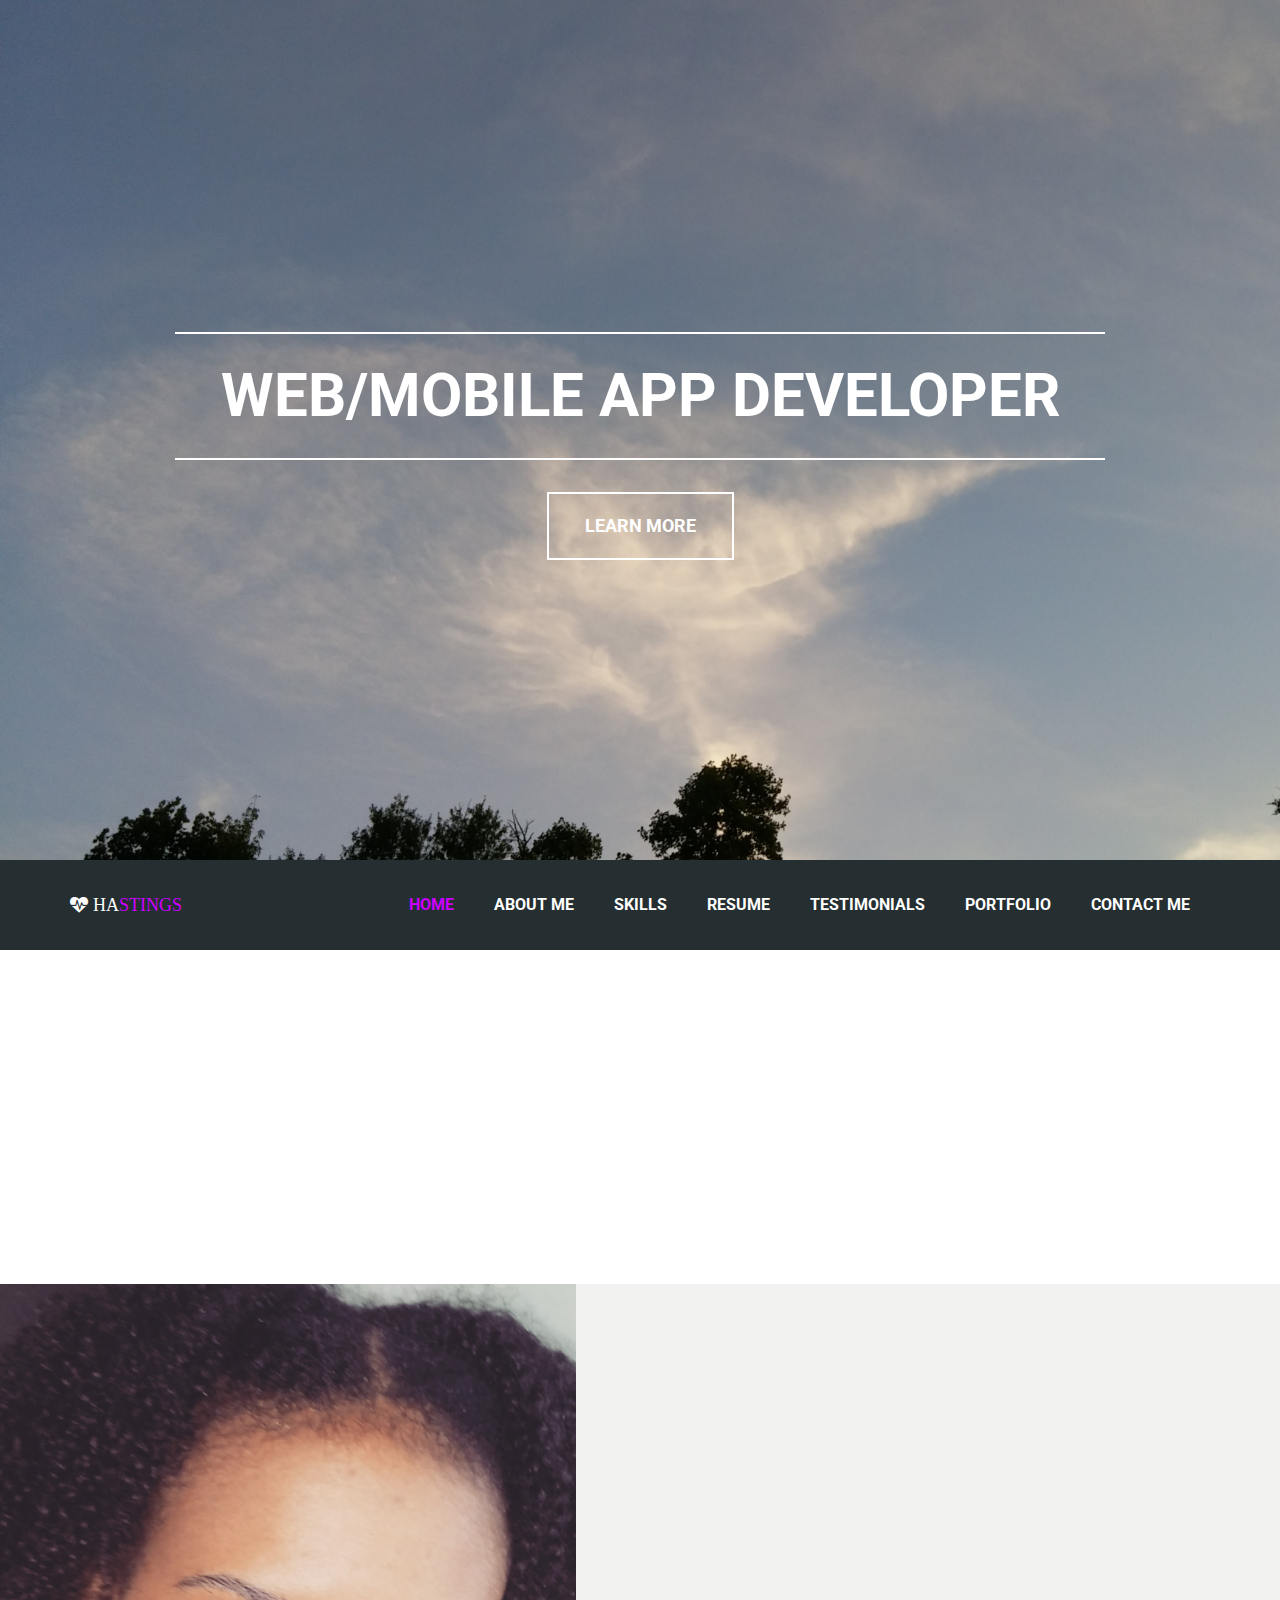
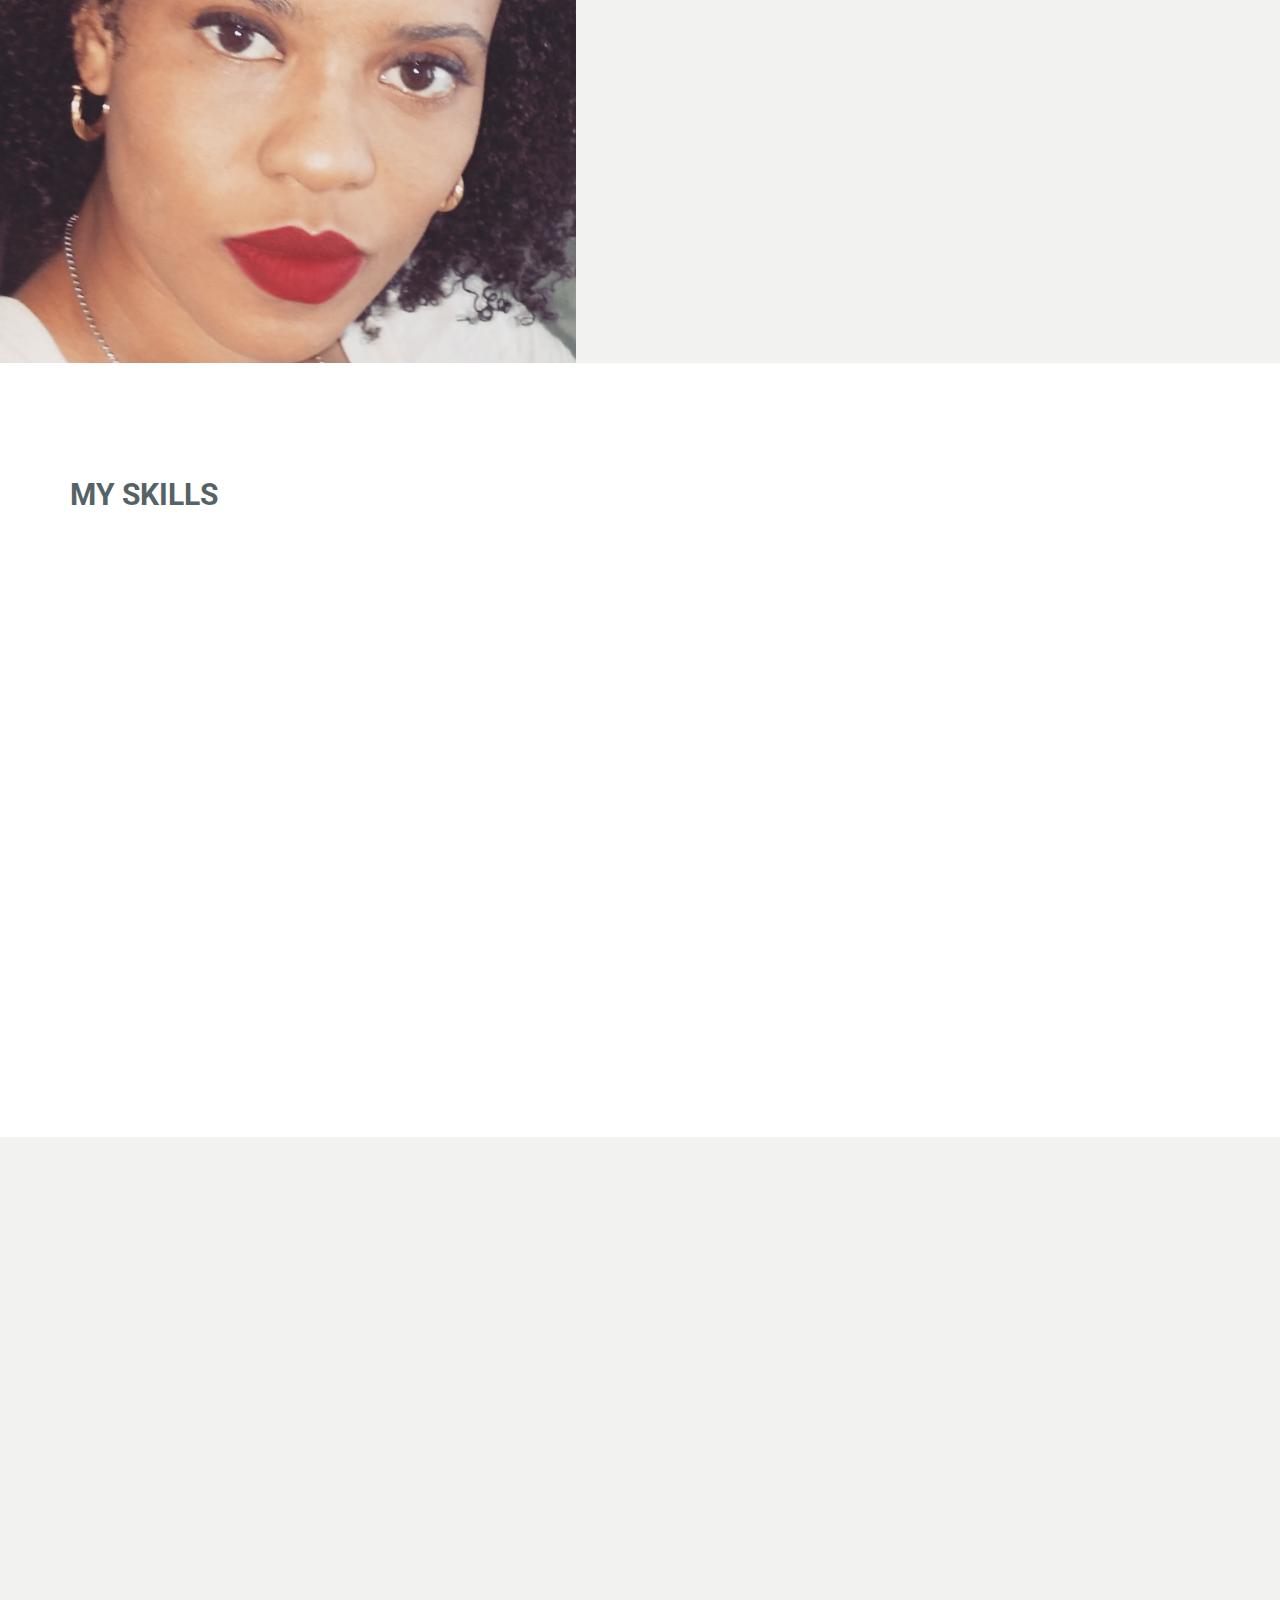
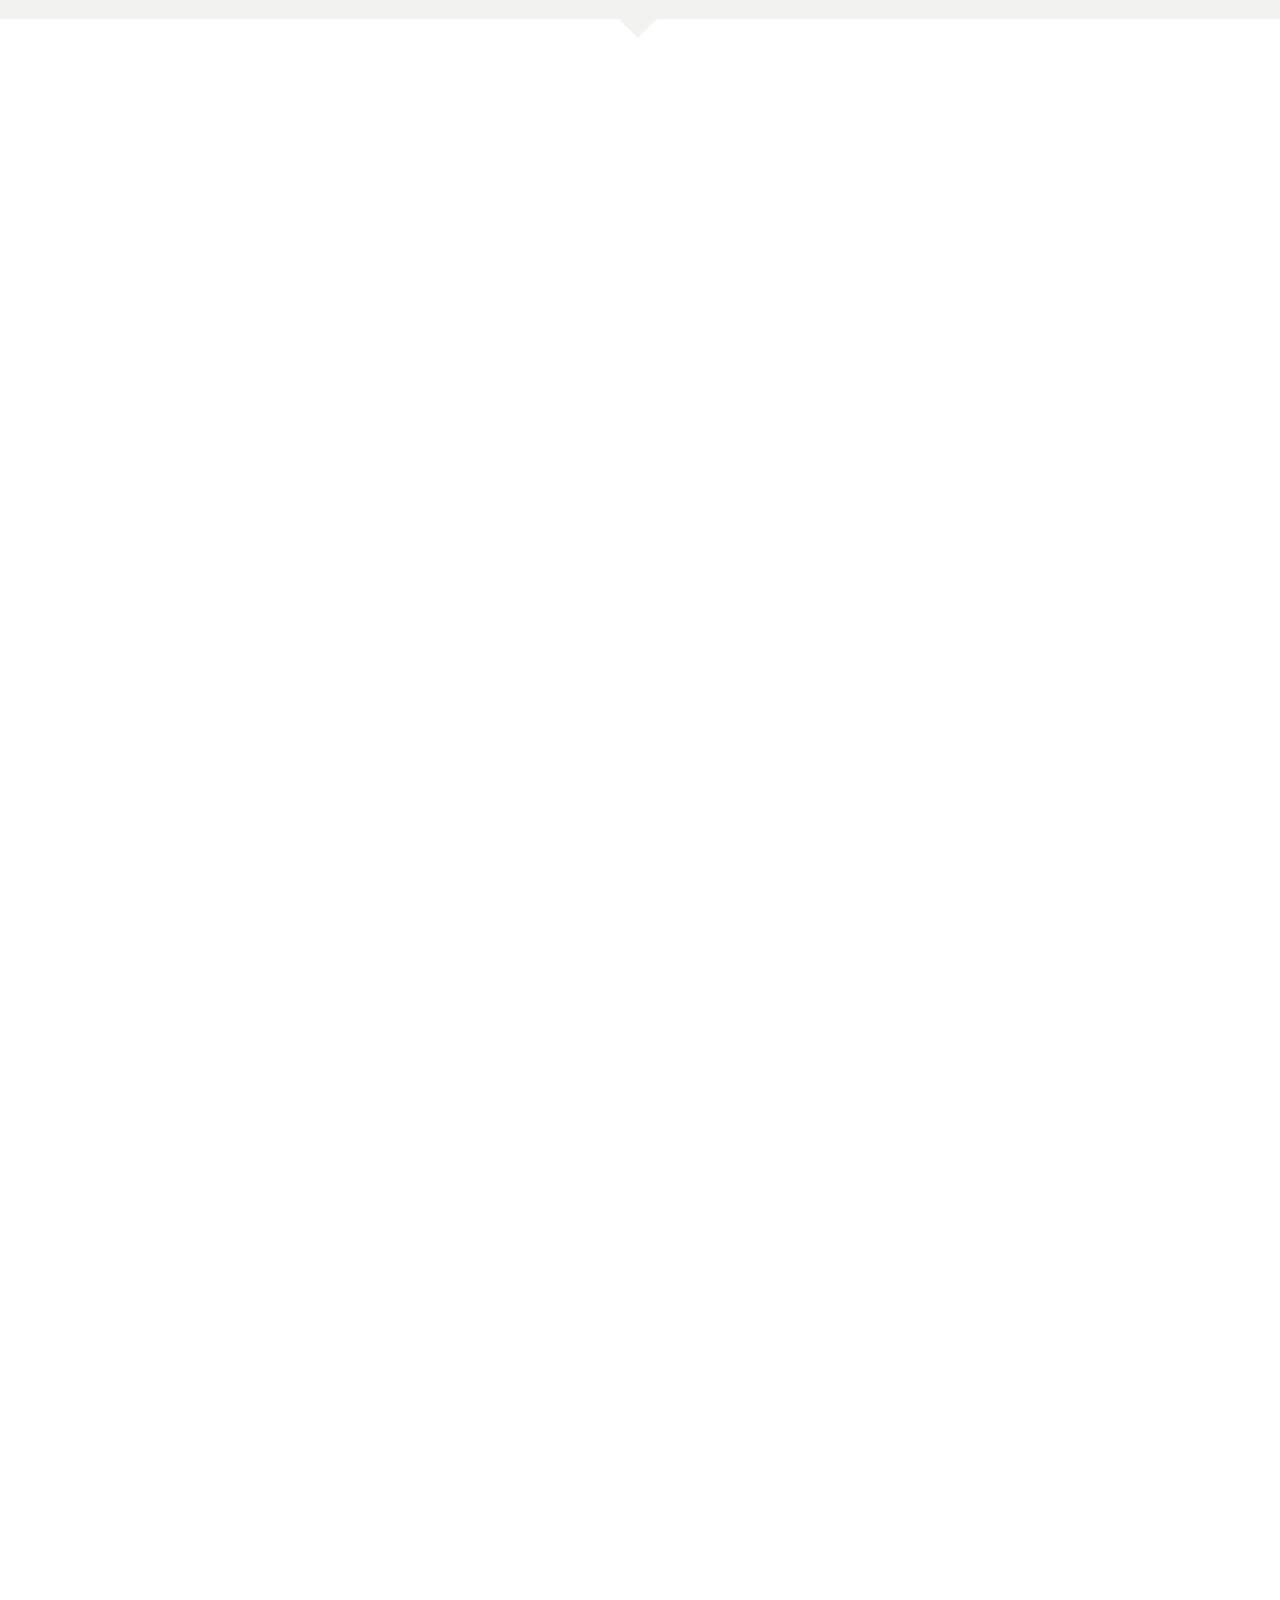
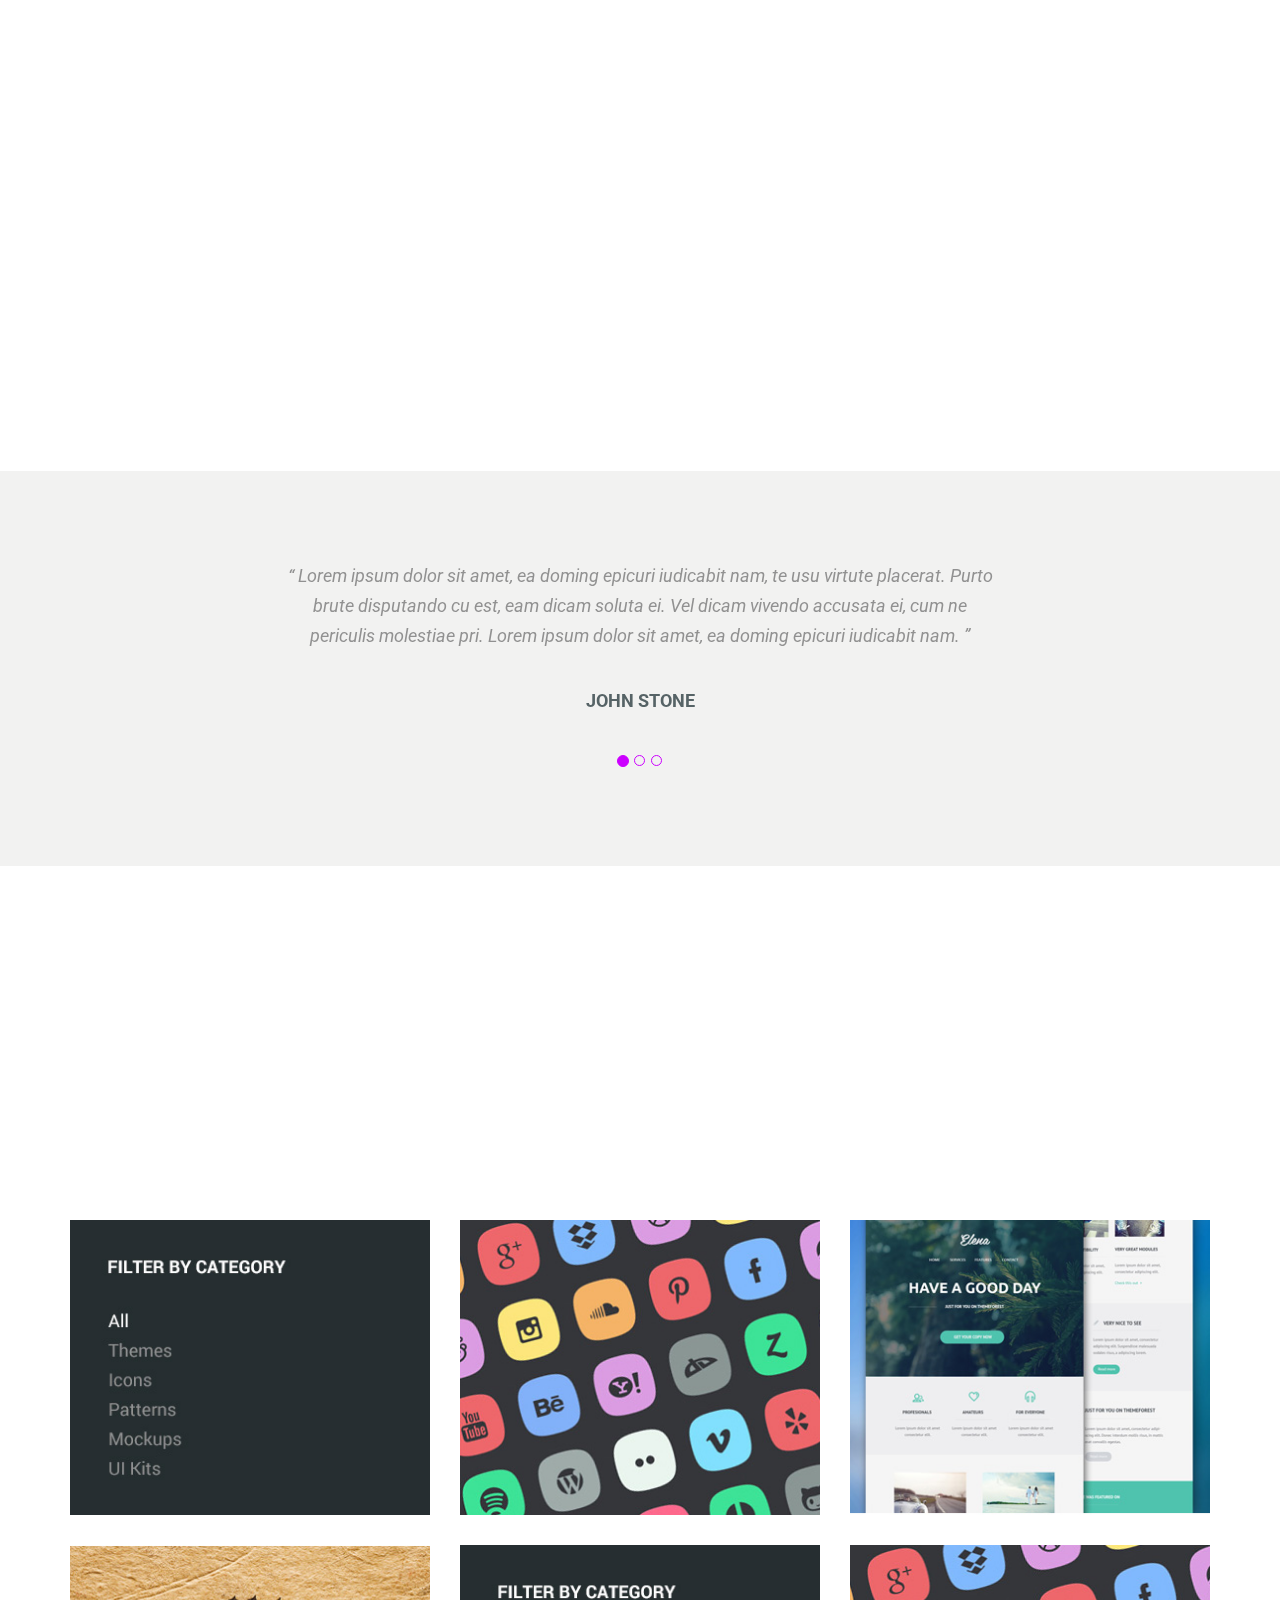
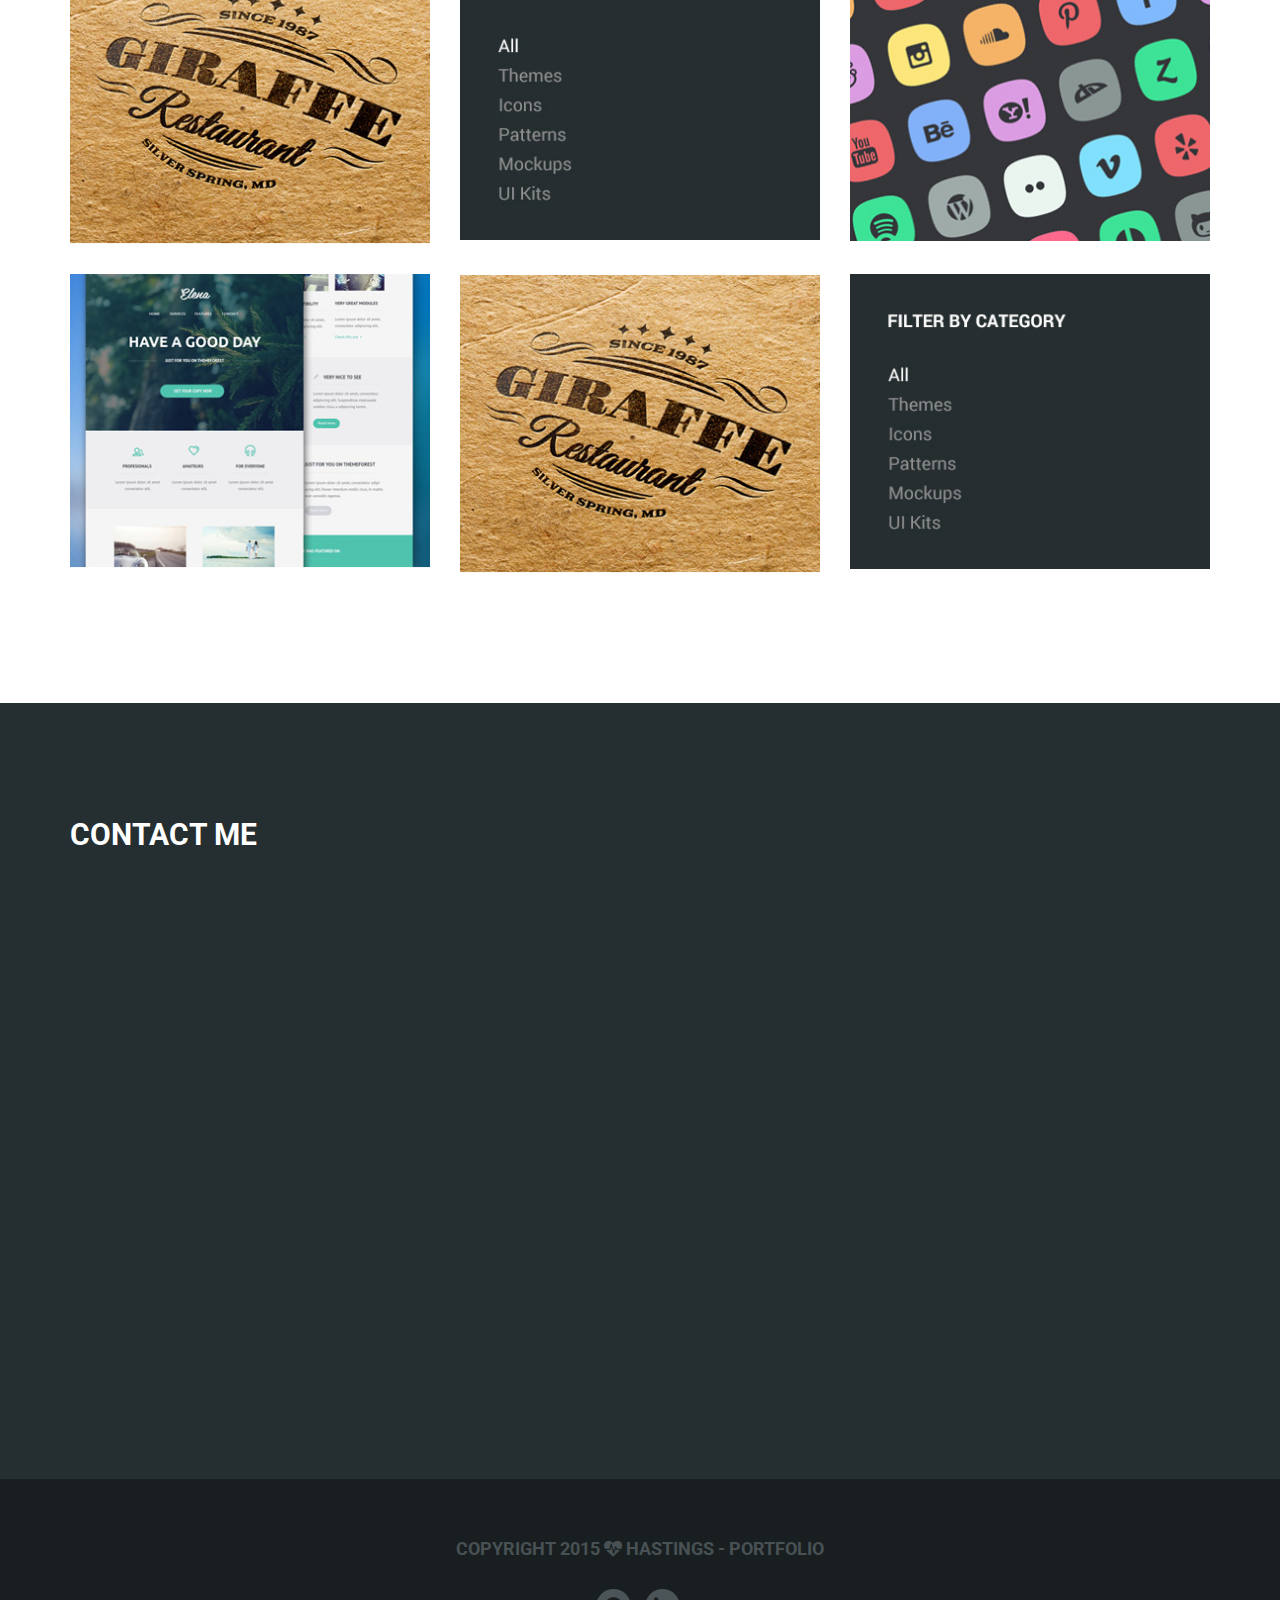
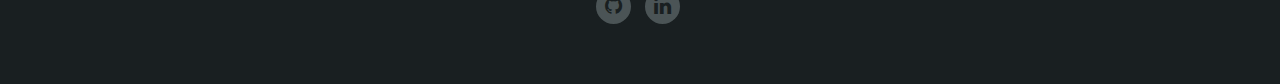
==== commit f6b826b7: "made some changes" ====
--- a/index.html
+++ b/index.html
@@ -131,13 +131,7 @@
 									<h3>web design</h3>
 									<p>Lorem ipsum dolor sit amet, ea doming epicuri iudicabit nam</p>
 								</div>
-							</div> <!-- service -inner  -->
-							<div class="service-inner wow fadeInRight" data-wow-delay=".5s">
-								<i class="fa fa-users"></i>
-								<div class="service-box">
-									<h3>Online marketing</h3>
-									<p>Lorem ipsum dolor sit amet, ea doming epicuri iudicabit nam</p>
-								</div>
+							
 							</div>  <!-- service -inner  -->
 							<div class="service-inner wow fadeInRight" data-wow-delay=".8s">
 								<i class="fa fa-pencil"></i>
@@ -146,13 +140,7 @@
 									<p>Lorem ipsum dolor sit amet, ea doming epicuri iudicabit nam</p>
 								</div>
 							</div> <!-- service -inner  -->
-							<div class="service-inner wow fadeInRight" data-wow-delay="1.1s">
-								<i class="fa fa-globe"></i>
-								<div class="service-box">
-									<h3>Seo</h3>
-									<p>Lorem ipsum dolor sit amet, ea doming epicuri iudicabit nam</p>
-								</div>
-							</div>  <!-- service -inner  -->
+							 
 						</div>
 					</div><!-- row end -->
 				</div>
@@ -228,7 +216,7 @@
 					<h2 class="heading-title">Resume</h2>
 					<p>Lorem ipsum dolor sit amet, ea doming epicuri iudicabit nam, te usu virtute placerat. Purto brute disputando cu est, eam dicam soluta ei. Vel dicam vivendo accusata ei, cum ne periculis molestiae pri. </p>
 
-					<a href="C:\Users\LaToya\Desktop\portfolio" target="_blank" class="btn btn-default featured">Download Resume</a>
+					<a href="file:///C:/Users/LaToya/Desktop/portfolio/Professional%20Resume.htm" target="_blank" class="btn btn-default featured">Download Resume</a>
 				</div>
 			</div>
 		</div>
@@ -243,39 +231,42 @@
 				<div class="clearfix"></div>
 				<div class="col-md-6 col-sm-6 wow fadeInLeft">
 					<div class="resume-inner">
-						<p>Lorem ipsum dolor sit amet, ea doming epicuri iudicabit nam, te usu virtute placerat. Purto brute disputando cu est, eam dicam soluta ei. Vel dicam vivendo accusata ei, cum ne periculis molestiae pri. 
-						<br>
-						<br>
-						Lorem ipsum dolor sit amet, ea doming epicuri iudicabit nam, te usu virtute placerat. Purto brute disputando cu est.</p>
+						<ul>
+						  <li>DeVry University graduate offering strong academic background in Computer Engineering combined with excellent experience as a helpdesk technician. </li>
+						  <li>Background installing, configuring and troubleshooting Microsoft Windows operating systems and knowledge of Ghost imaging processes. </li>
+						  <li>Naturally inquisitive and dedicated to learning with the ability to identify and resolve complex issues. </li>
+						  <li>Genuine team player, energetic innovator incorporating a hands-on leadership style in implementing process improvements to ensure operational excellence is realized. </li>
+						  <li>Goal oriented individual who utilizes attention to detail to deliver on time cost effective solutions. </li>
+						  <li>Experience designing, implementing, and managing databases using Oracle. </li>
+						  <li>Detailed oriented, able to multi-task and able to work well under strict time constraints. </li>
+						  <li>Excellent written and verbal communication skills, effectively communicates and interrelates with others. </li>
+						  <li>Able to interact effectively with individuals at all levels, fostering a spirit of cooperation and respect. </li>
+						  <li>Possess strong organizational skills and management knowledge. </li>
+						</ul>
+  
 					</div>
 				</div>
 
 				<div class="col-md-6 col-sm-6">
 					<div class="resume-desc">
 						<div class="resume-box wow fadeInDown" data-wow-delay=".2s">
-							<h3 class="resume-title">Graphics design diploma</h3>
-							<p class="resume-sub">Reeves College  /  June 2008 - May 2010</p>
-							<div class="result">4.0 Gpa</div>
-
+							<h3 class="resume-title">Certificate of Completion Creating Mobile Apps with HTML5</h3>
+							<p class="resume-sub">Clayton College /  June 2015 - Aug 2015</p>
 							<hr>
-
-							<p>Lorem ipsum dolor sit amet, ea doming epicuri iudicabit nam, te usu virtute placerat. Purto brute disputando cu est, eam dicam soluta ei. Vel dicam vivendo accusata ei.</p>
-						</div>
-
-						<div class="resume-box wow fadeInDown" data-wow-delay=".6s">
-							<h3 class="resume-title">CIT Diploma</h3>
-							<p class="resume-sub">Lethbridge College  /  June 2006 - May 2008</p>
-							<div class="result">4.0 Gpa</div>
-
+						</div>
+					</div>
+				
+				
+				<div class="resume-box wow fadeInDown" data-wow-delay=".6s">
+							<h3 class="resume-title">Bachelors of Science in Computer Engineering Technology</h3>
+							<p class="resume-sub">DeVry University  /  Jan 2008 - June 2011</p>
+							<div class="result">3.5/4.0 GPA</div>
 							<hr>
-
-							<p>Lorem ipsum dolor sit amet, ea doming epicuri iudicabit nam, te usu virtute placerat. Purto brute disputando cu est, eam dicam soluta ei. Vel dicam vivendo accusata ei.</p>
-						</div>
-					</div>
-				</div>
-			</div><!-- row end -->
-
-			<hr>
+						</div>
+					</div>
+						<!-- row end -->
+
+				  <hr>
 			
 
 			<div class="row">
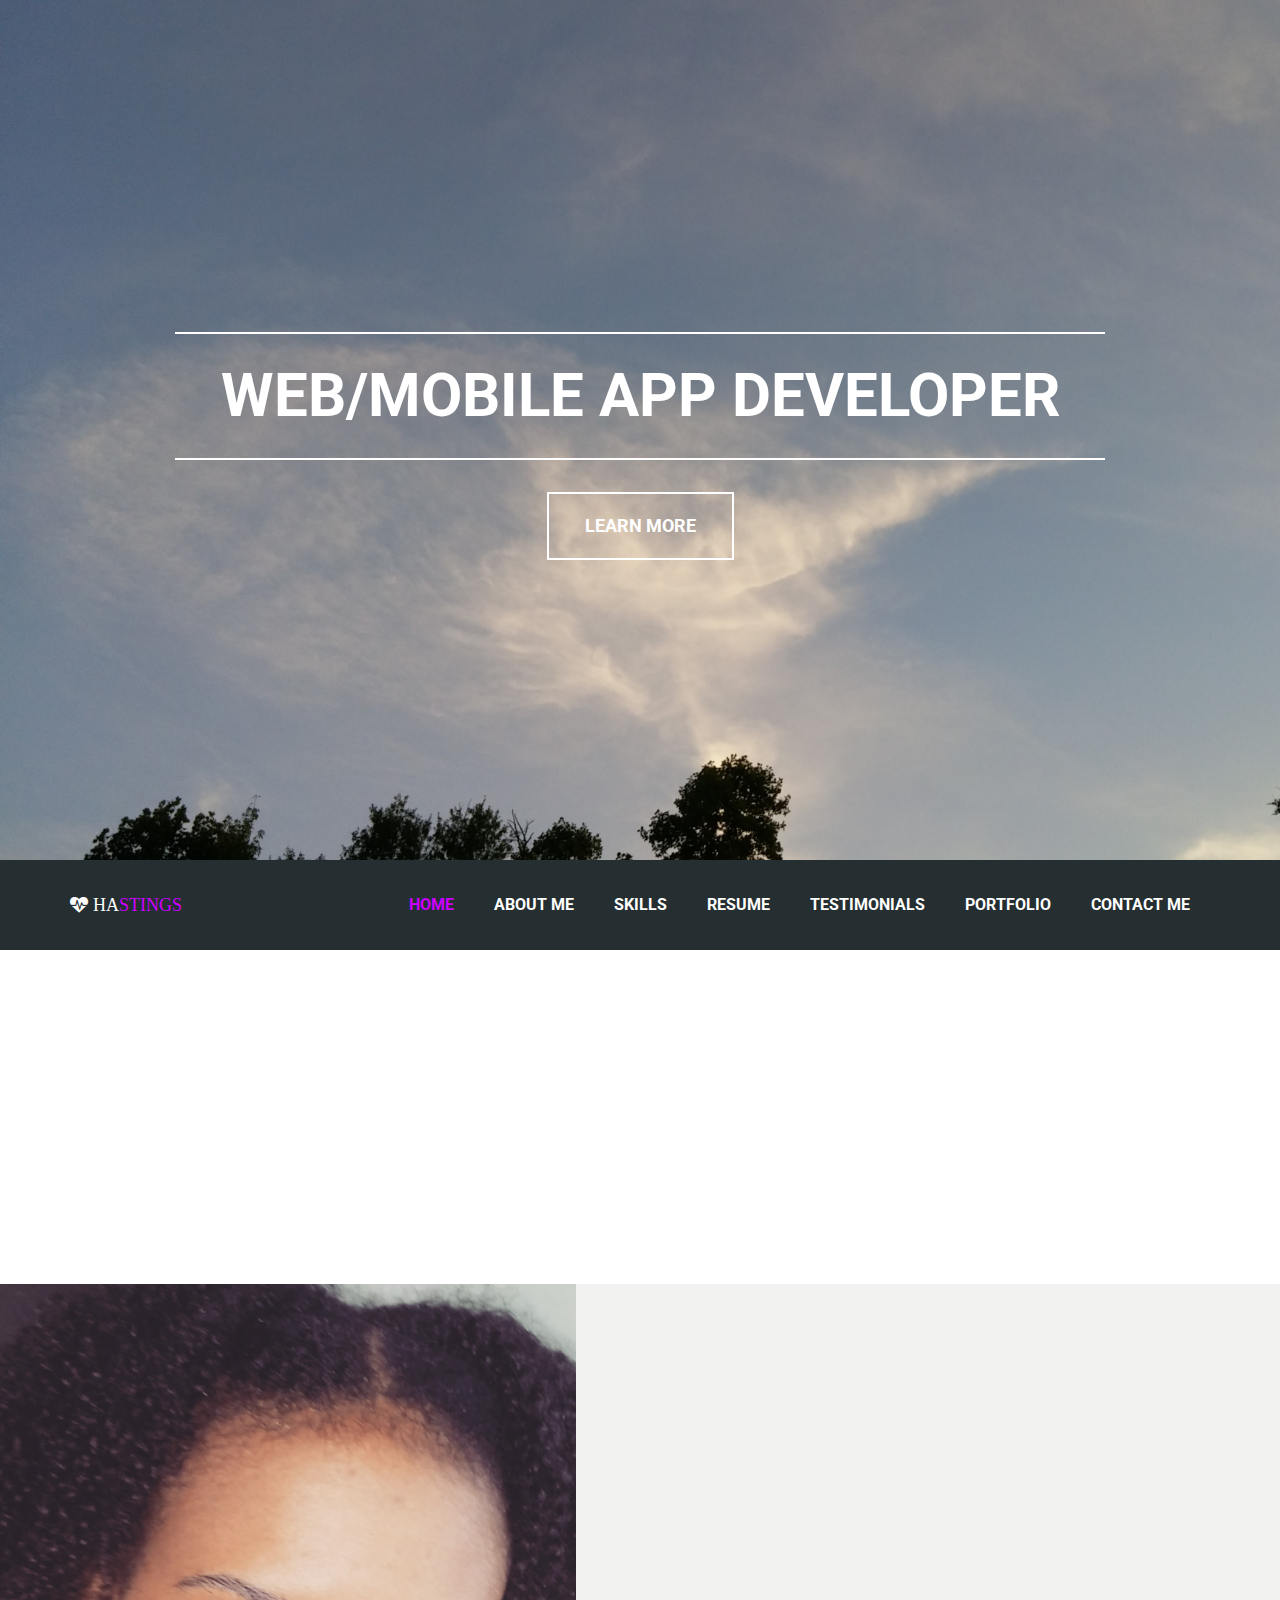
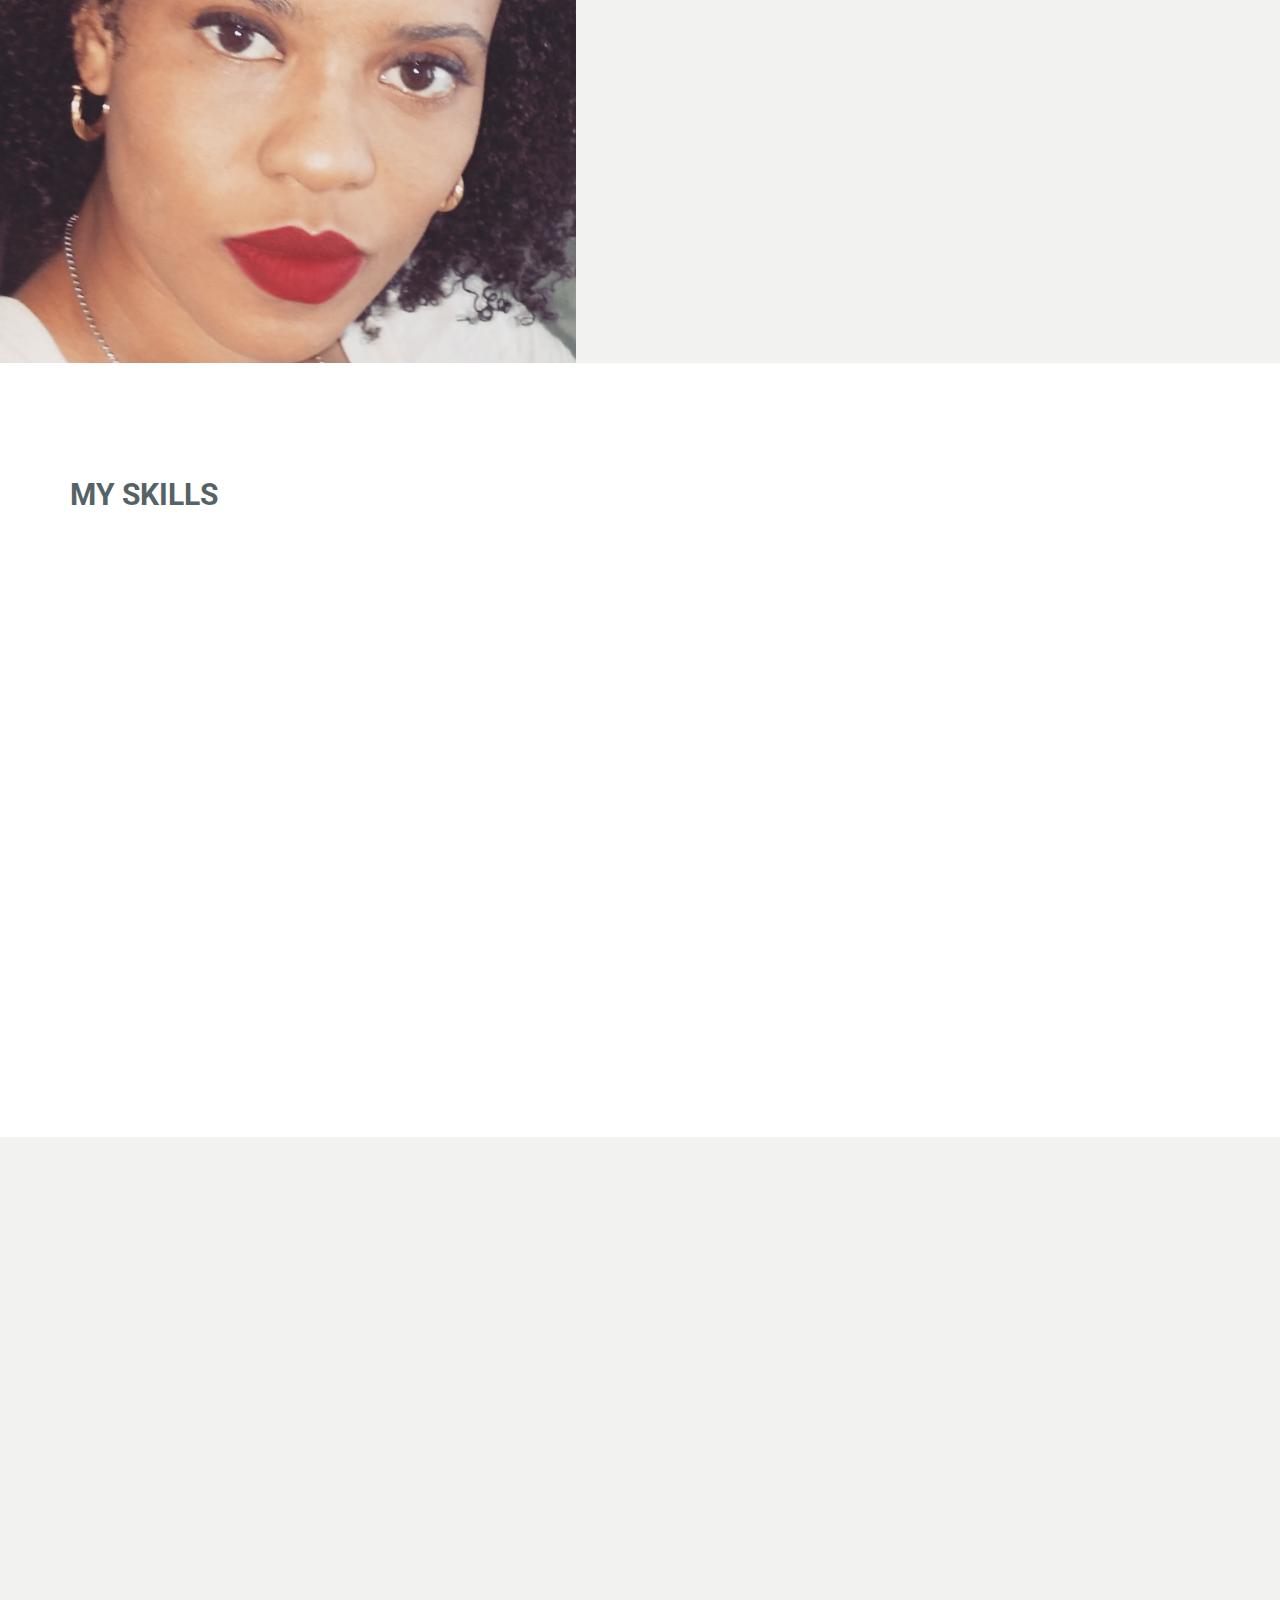
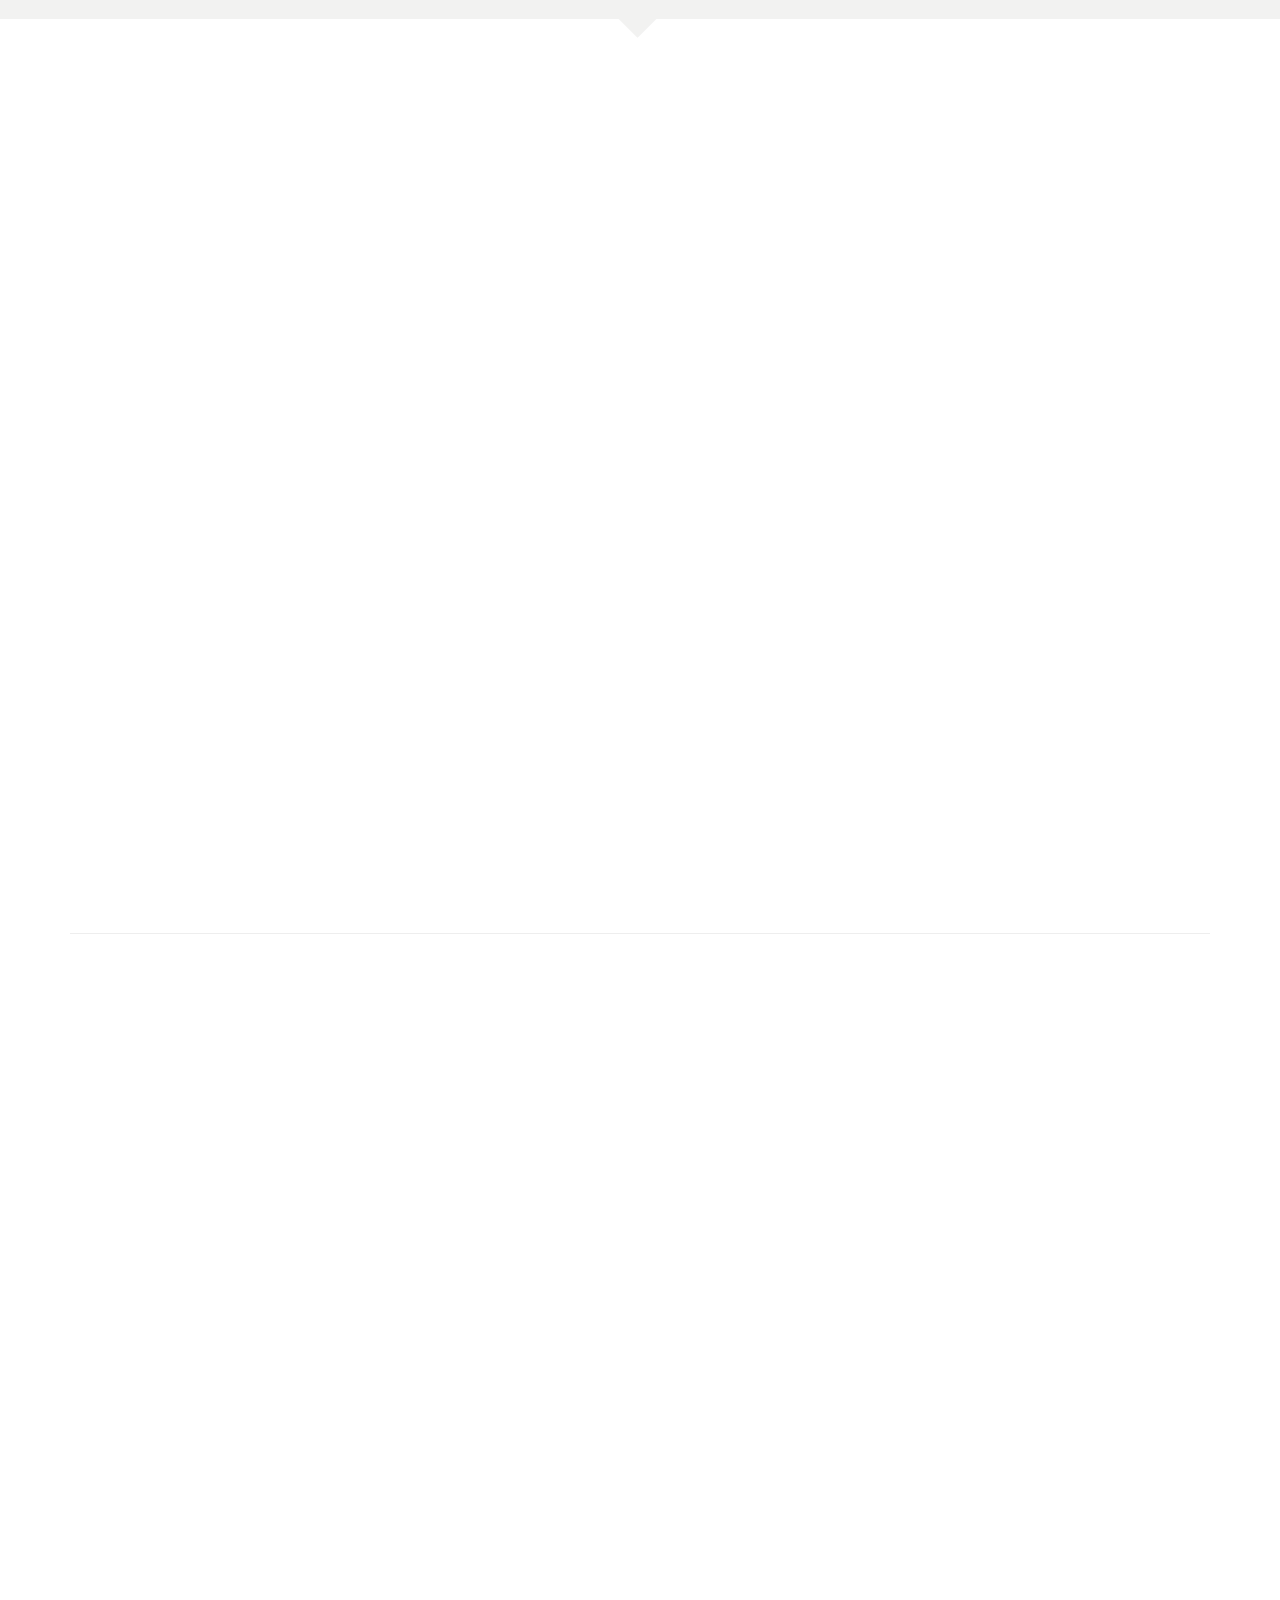
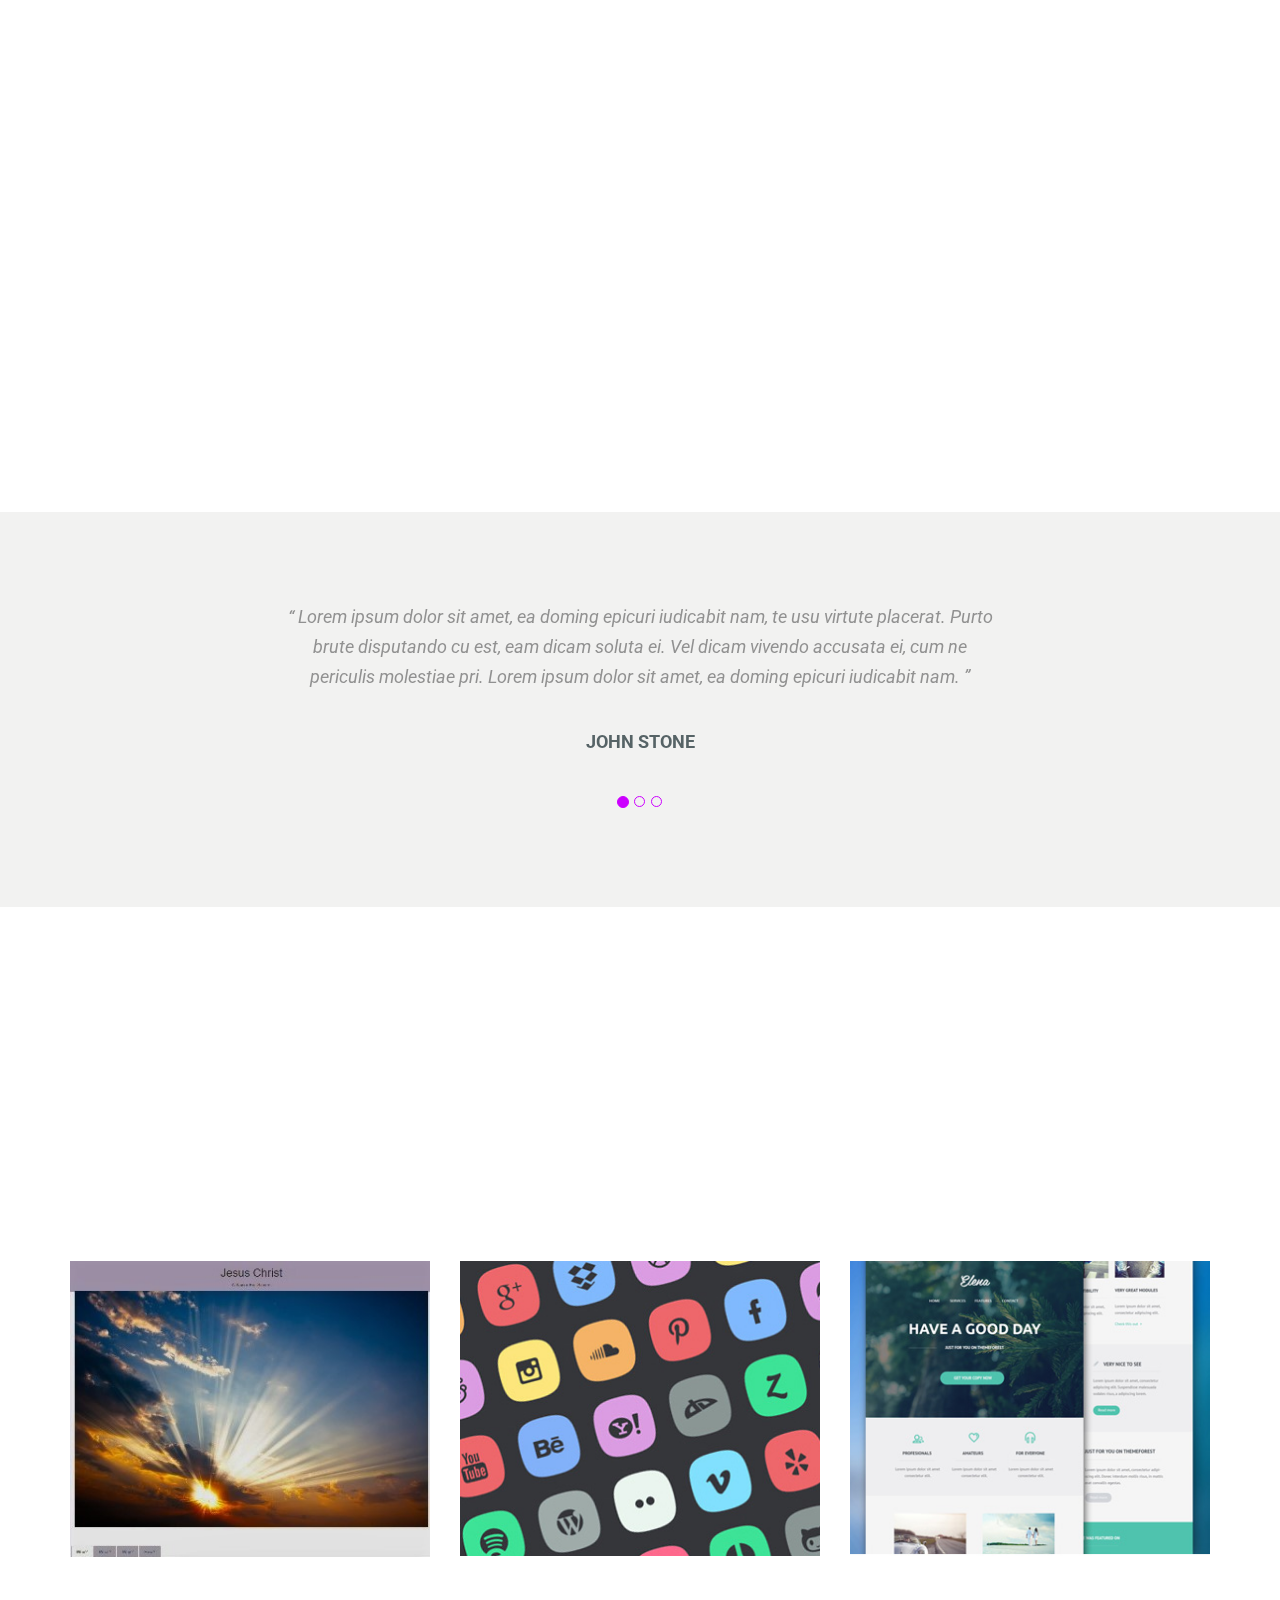
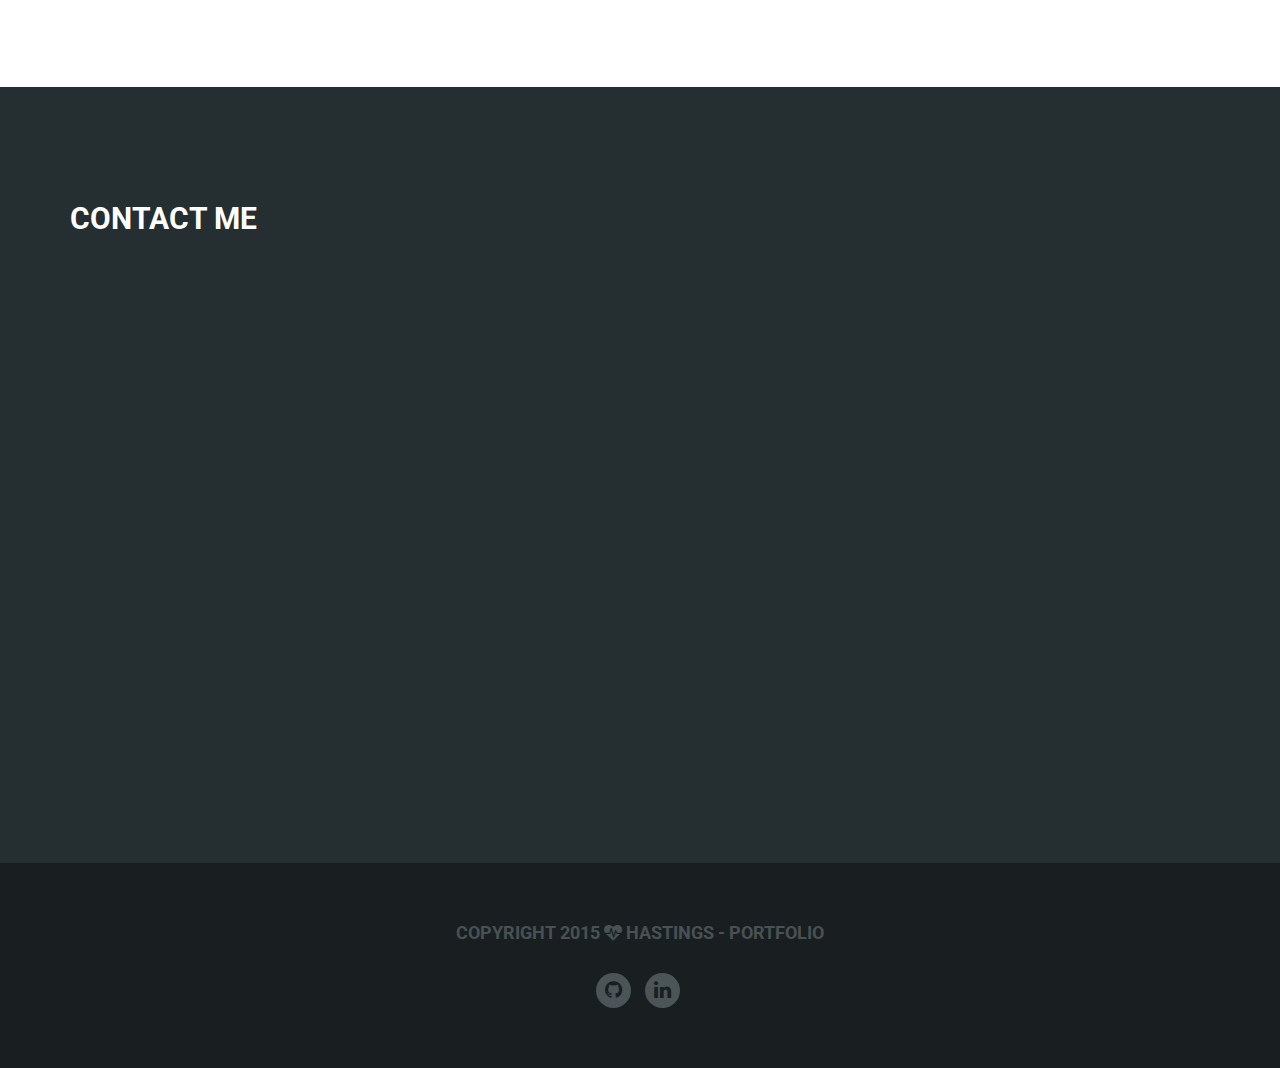
==== commit 2983761d: "made some changs" ====
--- a/index.html
+++ b/index.html
@@ -164,7 +164,7 @@
 						<br>
 						Lorem ipsum dolor sit amet, ea doming epicuri iudicabit nam, te usu virtute placerat. Purto brute disputando cu est.</p>
 
-						<a href="#" class="btn btn-default featured">Contact me</a>
+						<a href="#section-contact" class="btn btn-default featured">Contact me</a>
 					</div>
 				</div>
 
@@ -251,7 +251,7 @@
 					<div class="resume-desc">
 						<div class="resume-box wow fadeInDown" data-wow-delay=".2s">
 							<h3 class="resume-title">Certificate of Completion Creating Mobile Apps with HTML5</h3>
-							<p class="resume-sub">Clayton College /  June 2015 - Aug 2015</p>
+							<p class="resume-sub">Clayton College /  June 2015 - Sept 2015</p>
 							<hr>
 						</div>
 					</div>
@@ -264,6 +264,8 @@
 							<hr>
 						</div>
 					</div>
+			</div>
+		
 						<!-- row end -->
 
 				  <hr>
@@ -393,7 +395,7 @@
 						</div>
 					</div>
 				</div> <!-- col-md-4 end 3step-->
-				<div class="clearfix"></div>
+			<!--	<div class="clearfix"></div>
 				<div class="col-md-4 col-sm-4">
 					<div class="portfolio-box">
 						<img src="images/portfolio/port4.jpg" alt="" class="img-responsive">
@@ -402,48 +404,49 @@
 						</div>
 					</div>
 				</div> <!-- col-md-4 end -->
+				<!--<div class="col-md-4 col-sm-4">
+					<div class="portfolio-box">
+						<img src="images/portfolio/port1.jpg" alt="" class="img-responsive">
+						<div class="image-overlay text-center">
+							<a href="images/portfolio/port1.jpg" data-rel="prettyPhoto"><i class="fa fa-search"></i></a>
+						</div>
+					</div>
+				</div> <!-- col-md-4 end -->
+			<!--	<div class="col-md-4 col-sm-4">
+					<div class="portfolio-box">
+						<img src="images/portfolio/port2.jpg" alt="" class="img-responsive">
+						<div class="image-overlay text-center">
+							<a href="images/portfolio/port2.jpg" data-rel="prettyPhoto"><i class="fa fa-search"></i></a>
+						</div>
+					</div>
+				</div> <!-- col-md-4 end 6 step -->
+				<!--<div class="clearfix"></div>
+
 				<div class="col-md-4 col-sm-4">
 					<div class="portfolio-box">
+						<img src="images/portfolio/port3.jpg" alt="" class="img-responsive">
+						<div class="image-overlay text-center">
+							<a href="images/portfolio/port3.jpg" data-rel="prettyPhoto"><i class="fa fa-search"></i></a>
+						</div>
+					</div>
+				</div> <!-- col-md-4 end -->
+			<!--	<div class="col-md-4 col-sm-4">
+					<div class="portfolio-box">
+						<img src="images/portfolio/port4.jpg" alt="" class="img-responsive">
+						<div class="image-overlay text-center">
+							<a href="images/portfolio/port4.jpg" data-rel="prettyPhoto"><i class="fa fa-search"></i></a>
+						</div>
+					</div>
+				</div> <!-- col-md-4 end -->
+				<!--<div class="col-md-4 col-sm-4">
+					<div class="portfolio-box">
 						<img src="images/portfolio/port1.jpg" alt="" class="img-responsive">
 						<div class="image-overlay text-center">
 							<a href="images/portfolio/port1.jpg" data-rel="prettyPhoto"><i class="fa fa-search"></i></a>
 						</div>
 					</div>
-				</div> <!-- col-md-4 end -->
-				<div class="col-md-4 col-sm-4">
-					<div class="portfolio-box">
-						<img src="images/portfolio/port2.jpg" alt="" class="img-responsive">
-						<div class="image-overlay text-center">
-							<a href="images/portfolio/port2.jpg" data-rel="prettyPhoto"><i class="fa fa-search"></i></a>
-						</div>
-					</div>
-				</div> <!-- col-md-4 end 6 step -->
-				<div class="clearfix"></div>
-
-				<div class="col-md-4 col-sm-4">
-					<div class="portfolio-box">
-						<img src="images/portfolio/port3.jpg" alt="" class="img-responsive">
-						<div class="image-overlay text-center">
-							<a href="images/portfolio/port3.jpg" data-rel="prettyPhoto"><i class="fa fa-search"></i></a>
-						</div>
-					</div>
-				</div> <!-- col-md-4 end -->
-				<div class="col-md-4 col-sm-4">
-					<div class="portfolio-box">
-						<img src="images/portfolio/port4.jpg" alt="" class="img-responsive">
-						<div class="image-overlay text-center">
-							<a href="images/portfolio/port4.jpg" data-rel="prettyPhoto"><i class="fa fa-search"></i></a>
-						</div>
-					</div>
-				</div> <!-- col-md-4 end -->
-				<div class="col-md-4 col-sm-4">
-					<div class="portfolio-box">
-						<img src="images/portfolio/port1.jpg" alt="" class="img-responsive">
-						<div class="image-overlay text-center">
-							<a href="images/portfolio/port1.jpg" data-rel="prettyPhoto"><i class="fa fa-search"></i></a>
-						</div>
-					</div>
-				</div> <!-- col-md-4 end -->
+				</div> 
+				<!-- col-md-4 end -->
 			</div>
 		</div>
 	</section>
